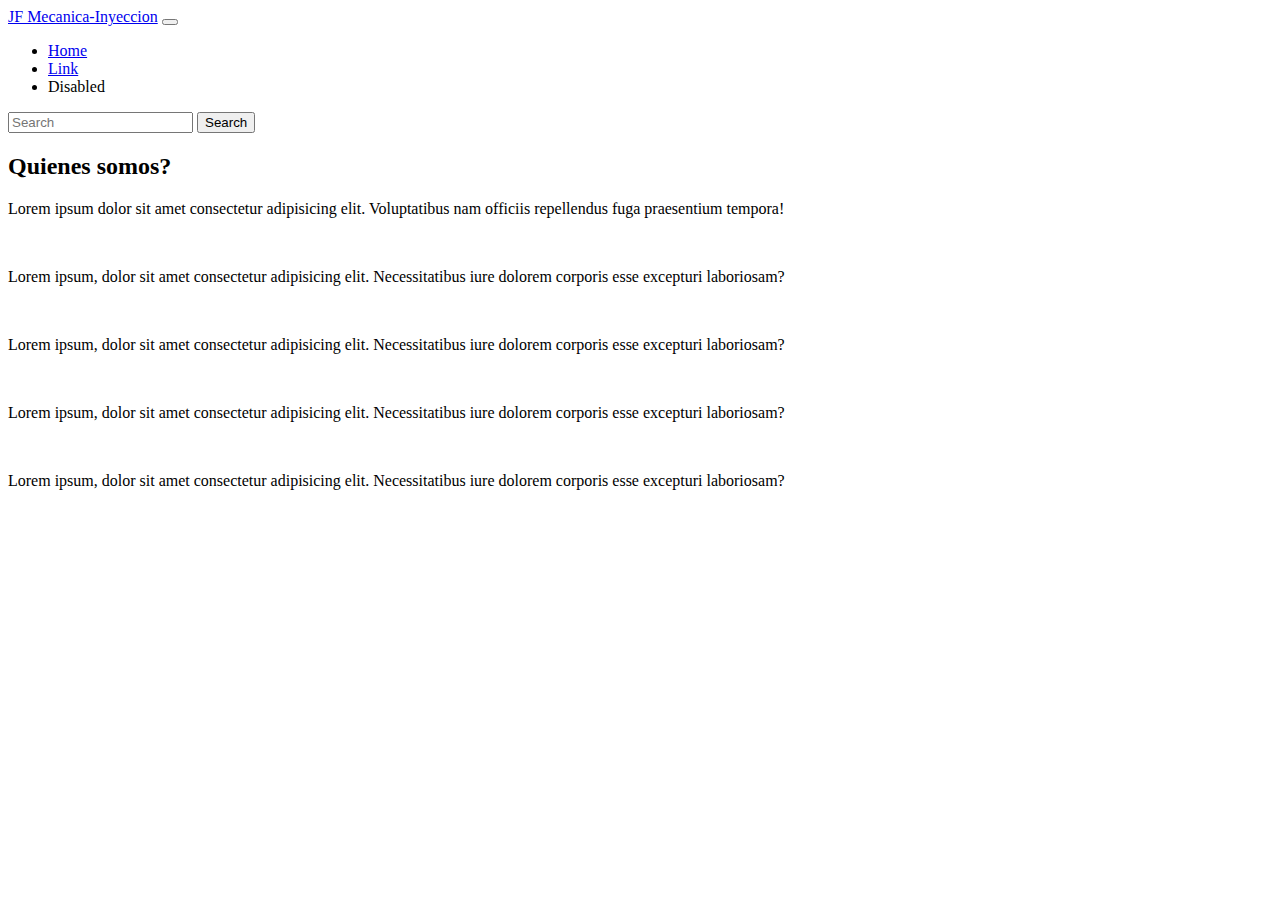
==== index.html @ 74193bb4 "Pagina de incio, comienzo" ====
<!DOCTYPE html>
<html lang="es">
<head>
    <meta charset="UTF-8">
    <meta http-equiv="X-UA-Compatible" content="IE=edge">
    <meta name="viewport" content="width=device-width, initial-scale=1.0">
    <link href="https://cdn.jsdelivr.net/npm/bootstrap@5.3.0-alpha1/dist/css/bootstrap.min.css" rel="stylesheet" integrity="sha384-GLhlTQ8iRABdZLl6O3oVMWSktQOp6b7In1Zl3/Jr59b6EGGoI1aFkw7cmDA6j6gD" crossorigin="anonymous">
    <title>JF Mecanica-Inyeccion</title>
</head>
<body>
    <nav class="navbar navbar-expand-lg bg-body-tertiary-py-3">
        <div class="container">
          <a class="navbar-brand" href="#">JF Mecanica-Inyeccion</a>
          <button class="navbar-toggler" type="button" data-bs-toggle="collapse" data-bs-target="#navbarSupportedContent" aria-controls="navbarSupportedContent" aria-expanded="false" aria-label="Toggle navigation">
            <span class="navbar-toggler-icon"></span>
          </button>
          <div class="collapse navbar-collapse" id="navbarSupportedContent">
            <ul class="navbar-nav me-auto mb-2 mb-lg-0">
              <li class="nav-item">
                <a class="nav-link active" aria-current="page" href="#">Home</a>
              </li>
              <li class="nav-item">
                <a class="nav-link" href="#">Link</a>
              </li>
              <li class="nav-item">
                <a class="nav-link disabled">Disabled</a>
              </li>
            </ul>
            <form class="d-flex" role="search">
              <input class="form-control me-2" type="search" placeholder="Search" aria-label="Search">
              <button class="btn btn-outline-success" type="submit">Search</button>
            </form>
          </div>
        </div>
    </nav>
    <div class="container-fluid">
        <h2>Quienes somos?</h2>
        <p>Lorem ipsum dolor sit amet consectetur adipisicing elit. Voluptatibus nam officiis repellendus fuga praesentium tempora!</p>  
    </div>
    <div class="container">
        <div class="row">
            <div class="col-md-6">
                <img src="" alt="">
                <p>Lorem ipsum, dolor sit amet consectetur adipisicing elit. Necessitatibus iure dolorem corporis esse excepturi laboriosam?</p>
            </div>
            <div class="col-md-6">
                <img src="" alt="">
                <p>Lorem ipsum, dolor sit amet consectetur adipisicing elit. Necessitatibus iure dolorem corporis esse excepturi laboriosam?</p>
            </div>
            <div class="col-md-6">
                <img src="" alt="">
                <p>Lorem ipsum, dolor sit amet consectetur adipisicing elit. Necessitatibus iure dolorem corporis esse excepturi laboriosam?</p>
            </div>
            <div class="col-md-6">
                <img src="" alt="">
                <p>Lorem ipsum, dolor sit amet consectetur adipisicing elit. Necessitatibus iure dolorem corporis esse excepturi laboriosam?</p>
            </div>
        </div>
    </div>
    
    
    
    
    
    <script src="https://cdn.jsdelivr.net/npm/bootstrap@5.3.0-alpha1/dist/js/bootstrap.bundle.min.js" integrity="sha384-w76AqPfDkMBDXo30jS1Sgez6pr3x5MlQ1ZAGC+nuZB+EYdgRZgiwxhTBTkF7CXvN" crossorigin="anonymous"></script>
</body>
</html>
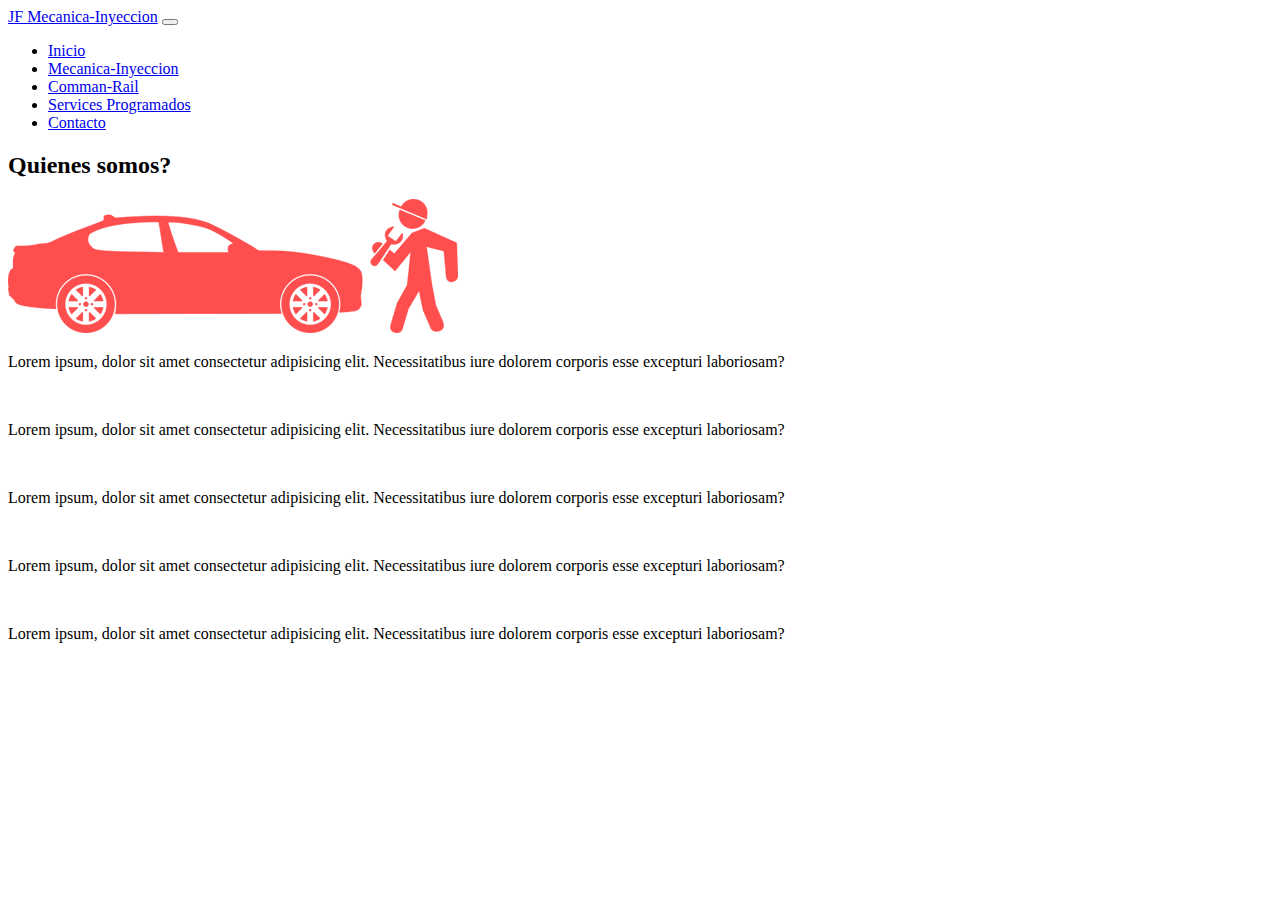
==== commit 5229a40a: "navbar y titulo" ====
--- a/index.html
+++ b/index.html
@@ -15,28 +15,39 @@
             <span class="navbar-toggler-icon"></span>
           </button>
           <div class="collapse navbar-collapse" id="navbarSupportedContent">
-            <ul class="navbar-nav me-auto mb-2 mb-lg-0">
+            <ul class="navbar-nav ms-auto mb-2 mb-lg-0">
               <li class="nav-item">
-                <a class="nav-link active" aria-current="page" href="#">Home</a>
+                <a class="nav-link active" aria-current="page" href="#">Inicio</a>
               </li>
               <li class="nav-item">
-                <a class="nav-link" href="#">Link</a>
+                <a class="nav-link" href="#">Mecanica-Inyeccion</a>
               </li>
               <li class="nav-item">
-                <a class="nav-link disabled">Disabled</a>
+                <a class="nav-link" href="#">Comman-Rail</a>
+              </li>
+              <li class="nav-item">
+                <a class="nav-link" href="#">Services Programados</a>
+              </li>
+              <li class="nav-item">
+                <a class="nav-link" href="#">Contacto</a>
               </li>
             </ul>
-            <form class="d-flex" role="search">
-              <input class="form-control me-2" type="search" placeholder="Search" aria-label="Search">
-              <button class="btn btn-outline-success" type="submit">Search</button>
-            </form>
           </div>
         </div>
     </nav>
-    <div class="container-fluid">
-        <h2>Quienes somos?</h2>
-        <p>Lorem ipsum dolor sit amet consectetur adipisicing elit. Voluptatibus nam officiis repellendus fuga praesentium tempora!</p>  
-    </div>
+    <section class="bg-danger p-5 text-center text-sm-star">
+        <div class="container-fluid">
+          <div class="d-flex aling-items-center justify-content-between">
+            <h2>Quienes somos?</h2>
+            <div class="col-md-6">
+              <img src="img/icon-auto-mediano.png" alt="">
+            </div>
+            <div class="col-md-6">
+              <p>Lorem ipsum, dolor sit amet consectetur adipisicing elit. Necessitatibus iure dolorem corporis esse excepturi laboriosam?</p>
+            </div>
+          </div>
+        </div>
+    </section>
     <div class="container">
         <div class="row">
             <div class="col-md-6">
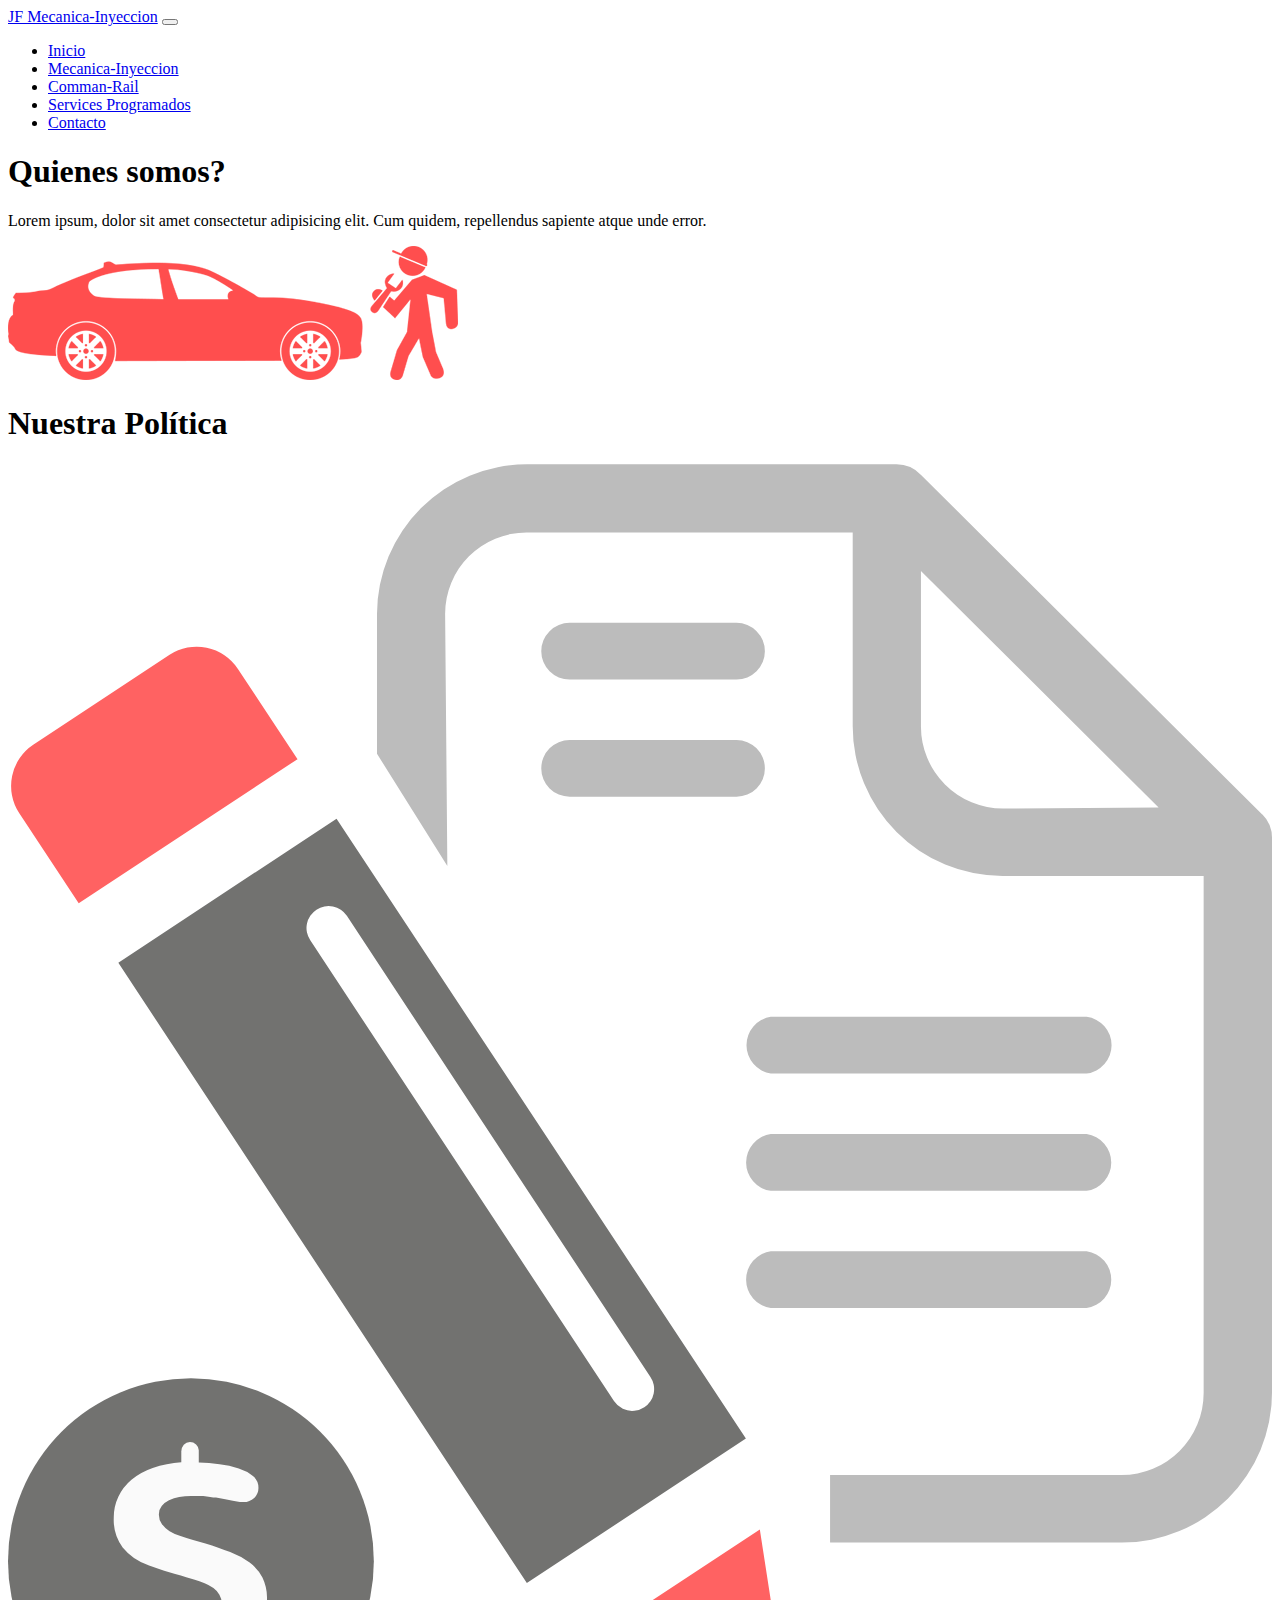
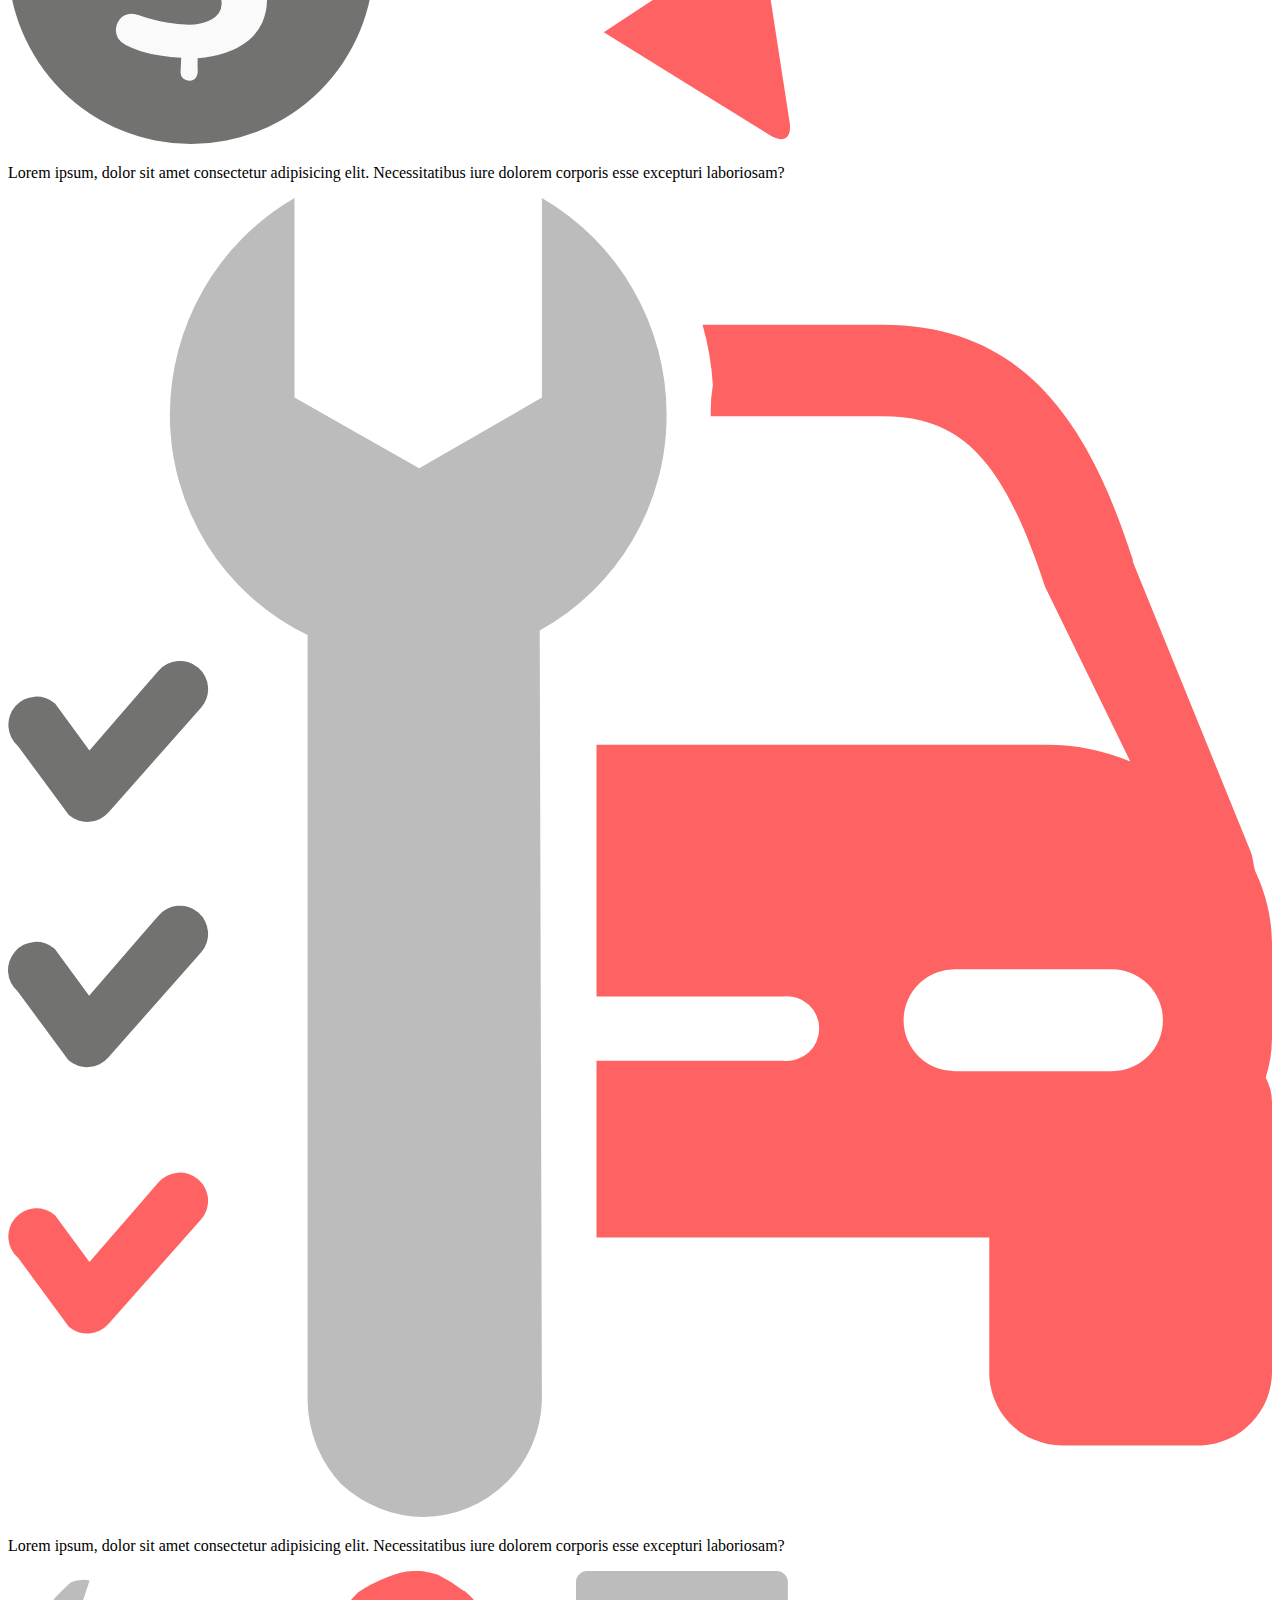
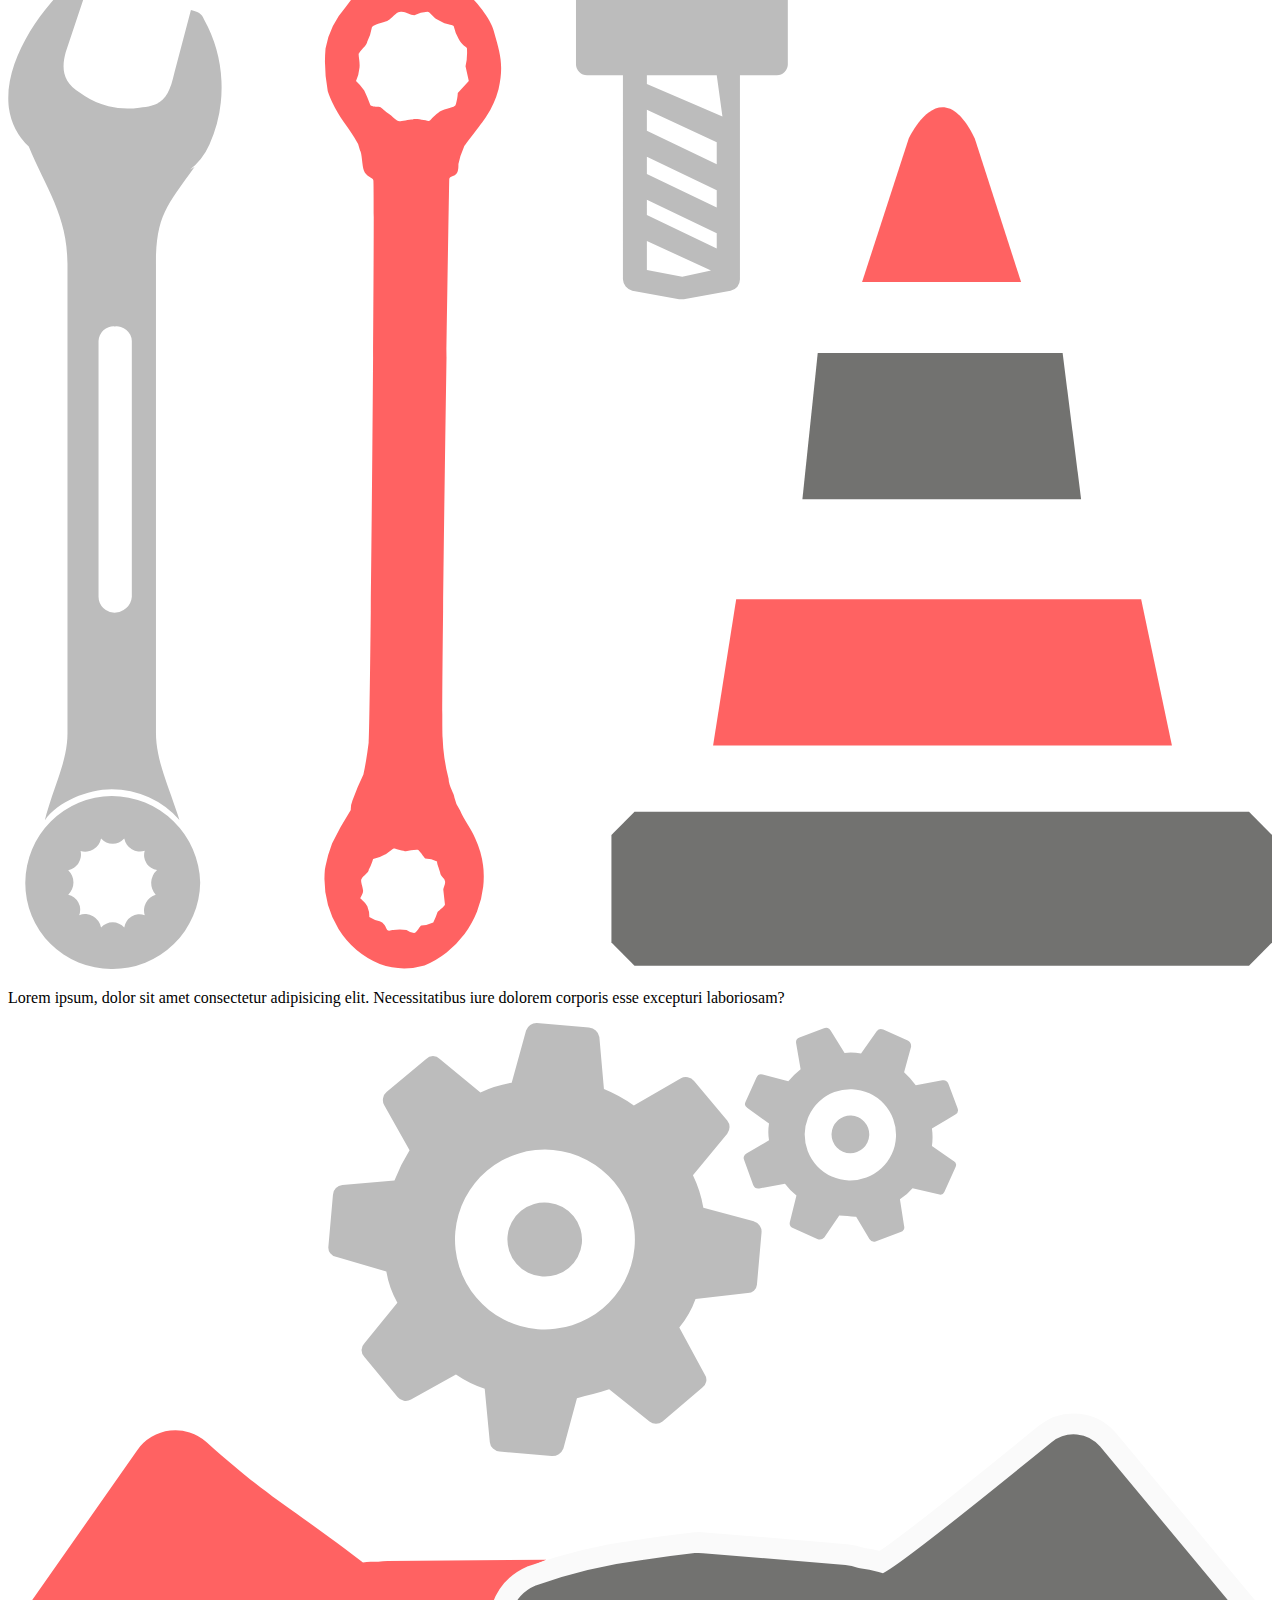
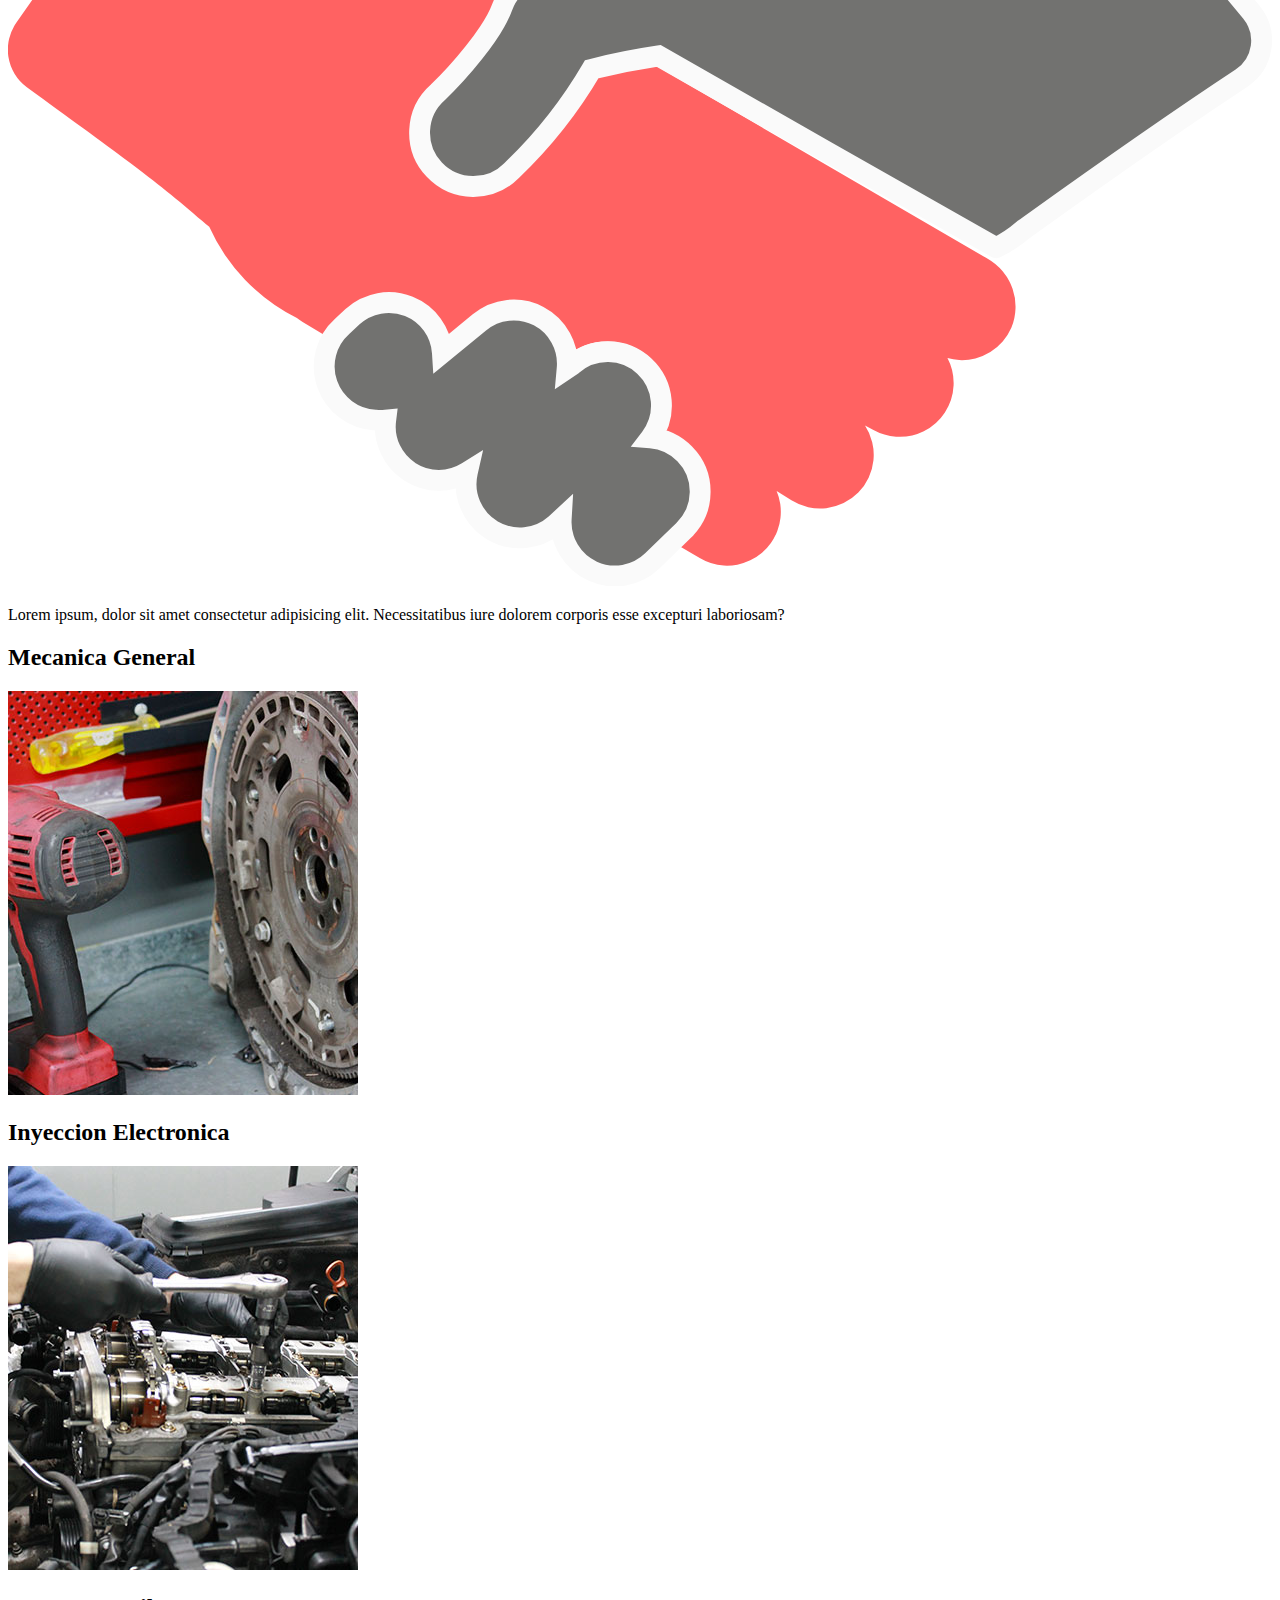
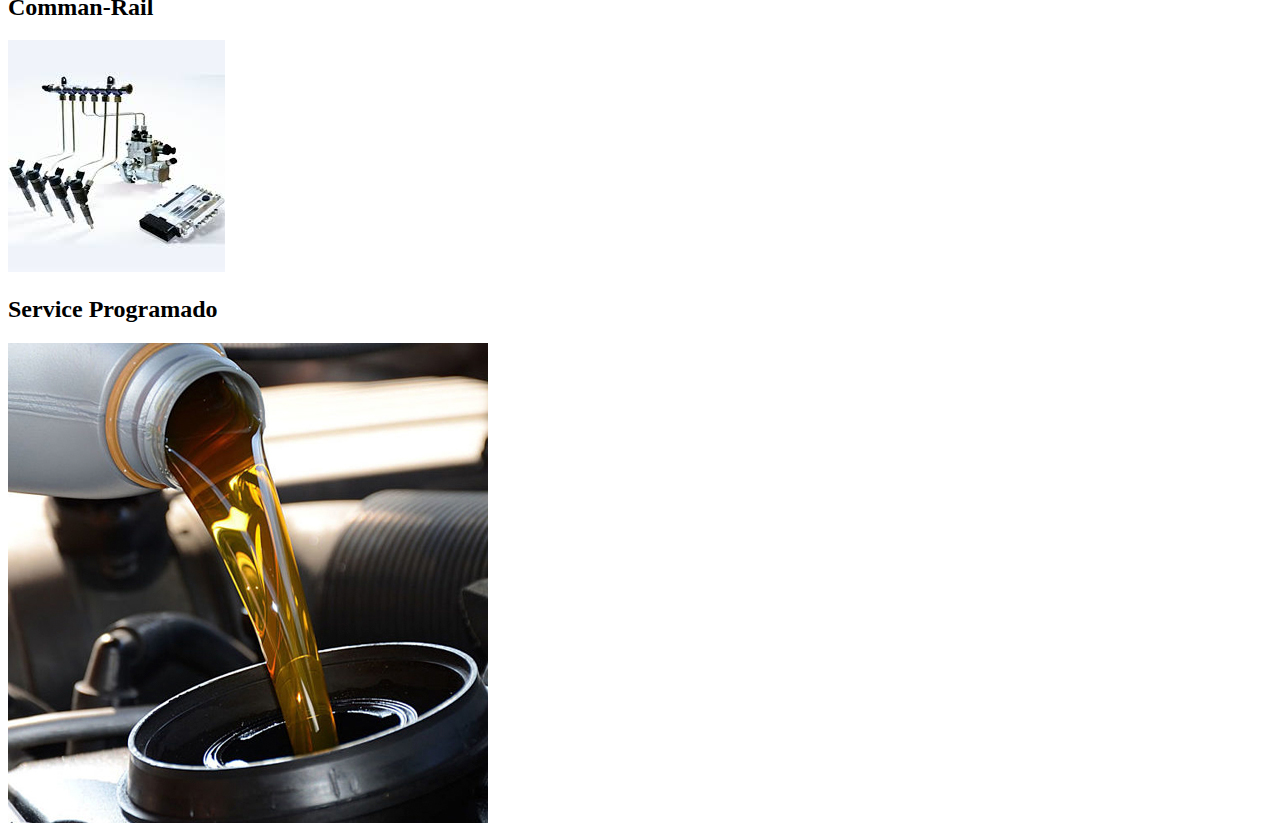
==== commit 7539904c: "seccion de politica y servicios" ====
--- a/index.html
+++ b/index.html
@@ -8,7 +8,7 @@
     <title>JF Mecanica-Inyeccion</title>
 </head>
 <body>
-    <nav class="navbar navbar-expand-lg bg-body-tertiary-py-3">
+    <nav class="navbar navbar-expand-lg bg-body-danger-py-3">
         <div class="container">
           <a class="navbar-brand" href="#">JF Mecanica-Inyeccion</a>
           <button class="navbar-toggler" type="button" data-bs-toggle="collapse" data-bs-target="#navbarSupportedContent" aria-controls="navbarSupportedContent" aria-expanded="false" aria-label="Toggle navigation">
@@ -35,44 +35,61 @@
           </div>
         </div>
     </nav>
-    <section class="bg-danger p-5 text-center text-sm-star">
-        <div class="container-fluid">
-          <div class="d-flex aling-items-center justify-content-between">
-            <h2>Quienes somos?</h2>
+    <section class="bg-black p-5 text-center text-sm-star">
+        <div class="container">
+          <div class="text-center">
+            <h1 class="text-white">Quienes somos?</h1>
+            <p class="lead text-white">Lorem ipsum, dolor sit amet consectetur adipisicing elit. Cum quidem, repellendus sapiente atque unde error.
+            </p>
+          </div>
+          <img src="img/icon-auto-mediano.png" alt="" class="d-none d-sm-block">
+        </div>
+    </section>
+    <section>
+        <div class="container">
+          <div class="row">
+            <h1 class="text-center text.black p-2">Nuestra Política</h1>
             <div class="col-md-6">
-              <img src="img/icon-auto-mediano.png" alt="">
+                <img src="img/entrega-escrito.svg" alt="" class="w-50 p-3">
+                <p>Lorem ipsum, dolor sit amet consectetur adipisicing elit. Necessitatibus iure dolorem corporis esse excepturi laboriosam?</p>
             </div>
             <div class="col-md-6">
-              <p>Lorem ipsum, dolor sit amet consectetur adipisicing elit. Necessitatibus iure dolorem corporis esse excepturi laboriosam?</p>
+                <img src="img/historial.svg" alt="" class="w-50 p-3">
+                <p>Lorem ipsum, dolor sit amet consectetur adipisicing elit. Necessitatibus iure dolorem corporis esse excepturi laboriosam?</p>
+            </div>
+            <div class="col-md-6">
+                <img src="img/limpio-ordenado.svg" alt="" class="w-50 p-3">
+                <p>Lorem ipsum, dolor sit amet consectetur adipisicing elit. Necessitatibus iure dolorem corporis esse excepturi laboriosam?</p>
+            </div>
+            <div class="col-md-6">
+                <img src="img/transparencia.svg" alt="" class="w-50 p-3">
+                <p>Lorem ipsum, dolor sit amet consectetur adipisicing elit. Necessitatibus iure dolorem corporis esse excepturi laboriosam?</p>
             </div>
           </div>
         </div>
     </section>
-    <div class="container">
-        <div class="row">
-            <div class="col-md-6">
-                <img src="" alt="">
-                <p>Lorem ipsum, dolor sit amet consectetur adipisicing elit. Necessitatibus iure dolorem corporis esse excepturi laboriosam?</p>
+    <section>
+        <div class="container">
+          <div class="row">
+            <div class="col-md-3">
+              <h2>Mecanica General</h2>
+              <img src="img/servicio-mecanica-integral-1.jpg" alt="" class="w-50 p-3">
             </div>
-            <div class="col-md-6">
-                <img src="" alt="">
-                <p>Lorem ipsum, dolor sit amet consectetur adipisicing elit. Necessitatibus iure dolorem corporis esse excepturi laboriosam?</p>
+            <div class="col-md-3">
+              <h2>Inyeccion Electronica</h2>
+              <img src="img/servicio-inyeccion-electronica-2.jpg" alt="" class="w-50 p-3">
             </div>
-            <div class="col-md-6">
-                <img src="" alt="">
-                <p>Lorem ipsum, dolor sit amet consectetur adipisicing elit. Necessitatibus iure dolorem corporis esse excepturi laboriosam?</p>
+            <div class="col-md-3">
+              <h2>Comman-Rail</h2>
+              <img src="img/commonrail.jpg" alt="" class="w-50 p-3">
             </div>
-            <div class="col-md-6">
-                <img src="" alt="">
-                <p>Lorem ipsum, dolor sit amet consectetur adipisicing elit. Necessitatibus iure dolorem corporis esse excepturi laboriosam?</p>
+            <div class="col-md-3">
+              <h2>Service Programado</h2>
+              <img src="img/cambio-aceite.jpg" alt="" class="w-50 p-3">
             </div>
+          </div>
         </div>
-    </div>
-    
-    
-    
-    
-    
+      </section>  
     <script src="https://cdn.jsdelivr.net/npm/bootstrap@5.3.0-alpha1/dist/js/bootstrap.bundle.min.js" integrity="sha384-w76AqPfDkMBDXo30jS1Sgez6pr3x5MlQ1ZAGC+nuZB+EYdgRZgiwxhTBTkF7CXvN" crossorigin="anonymous"></script>
 </body>
 </html>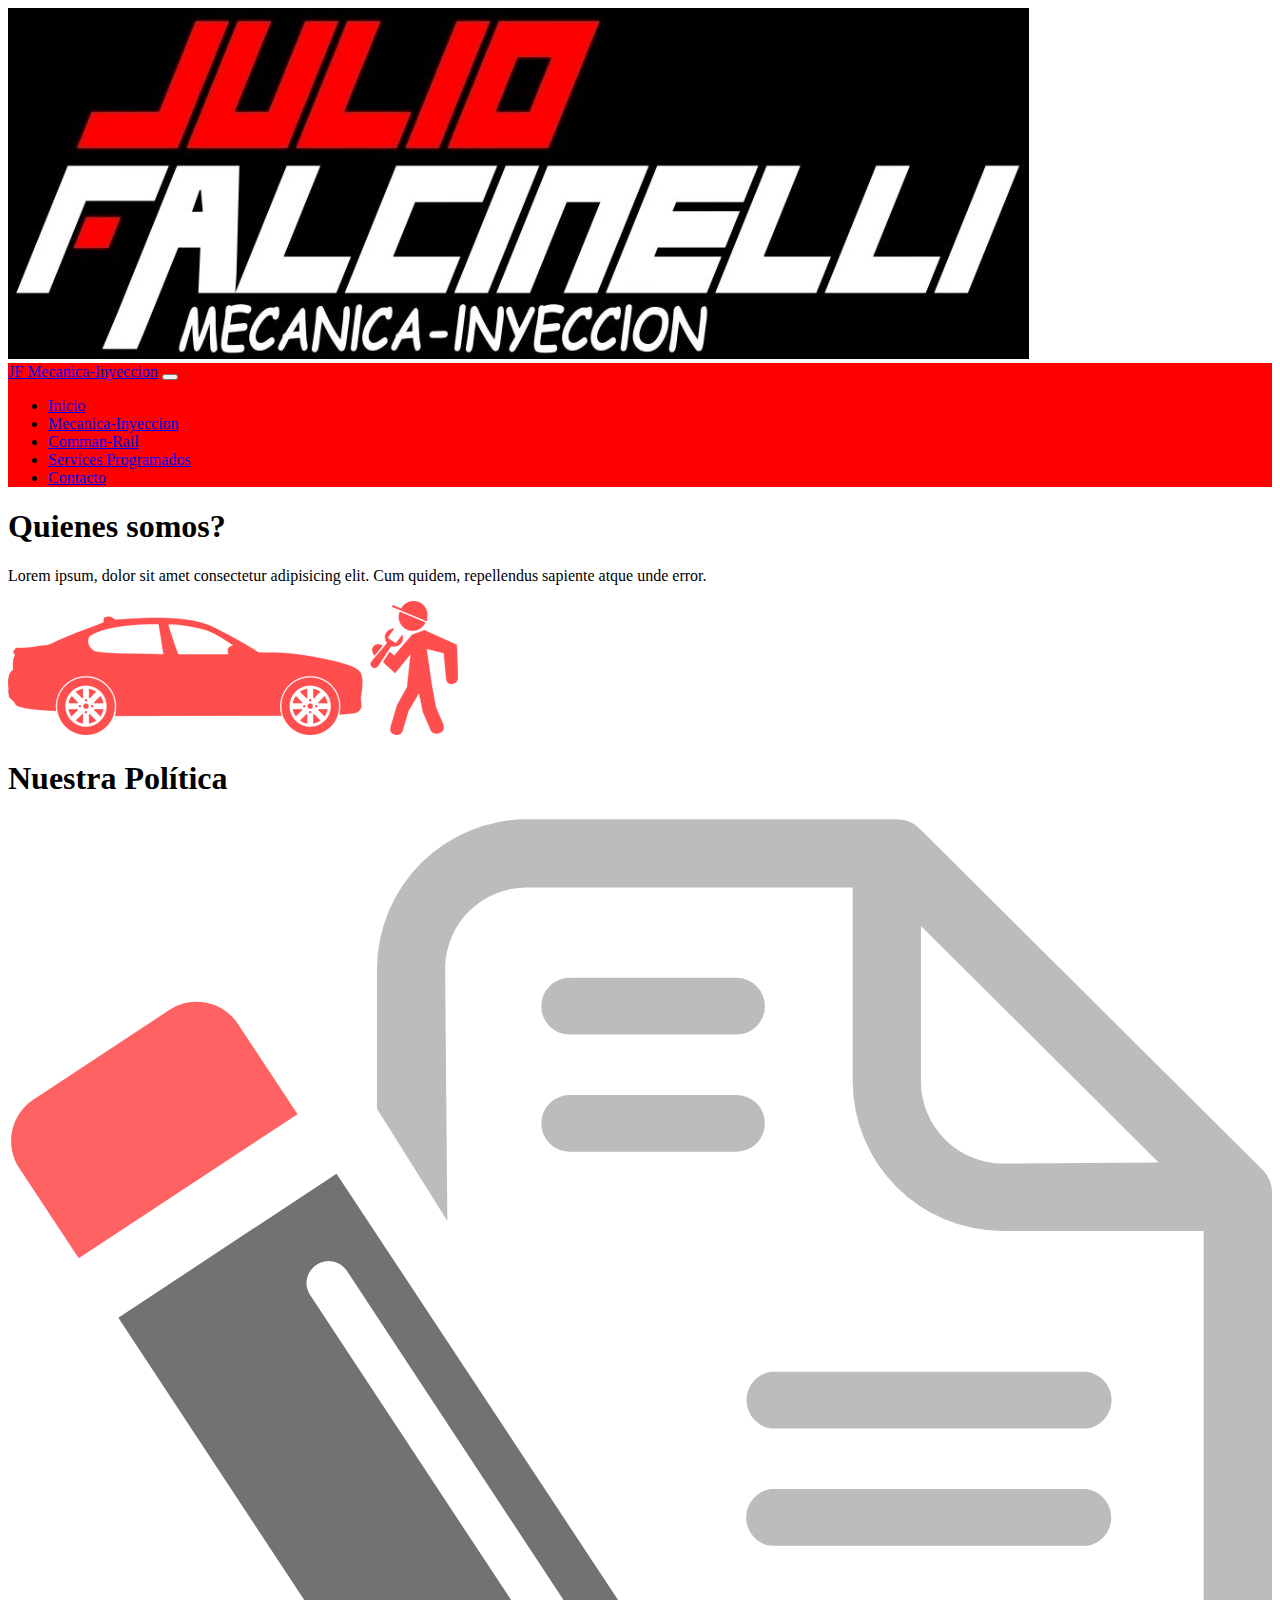
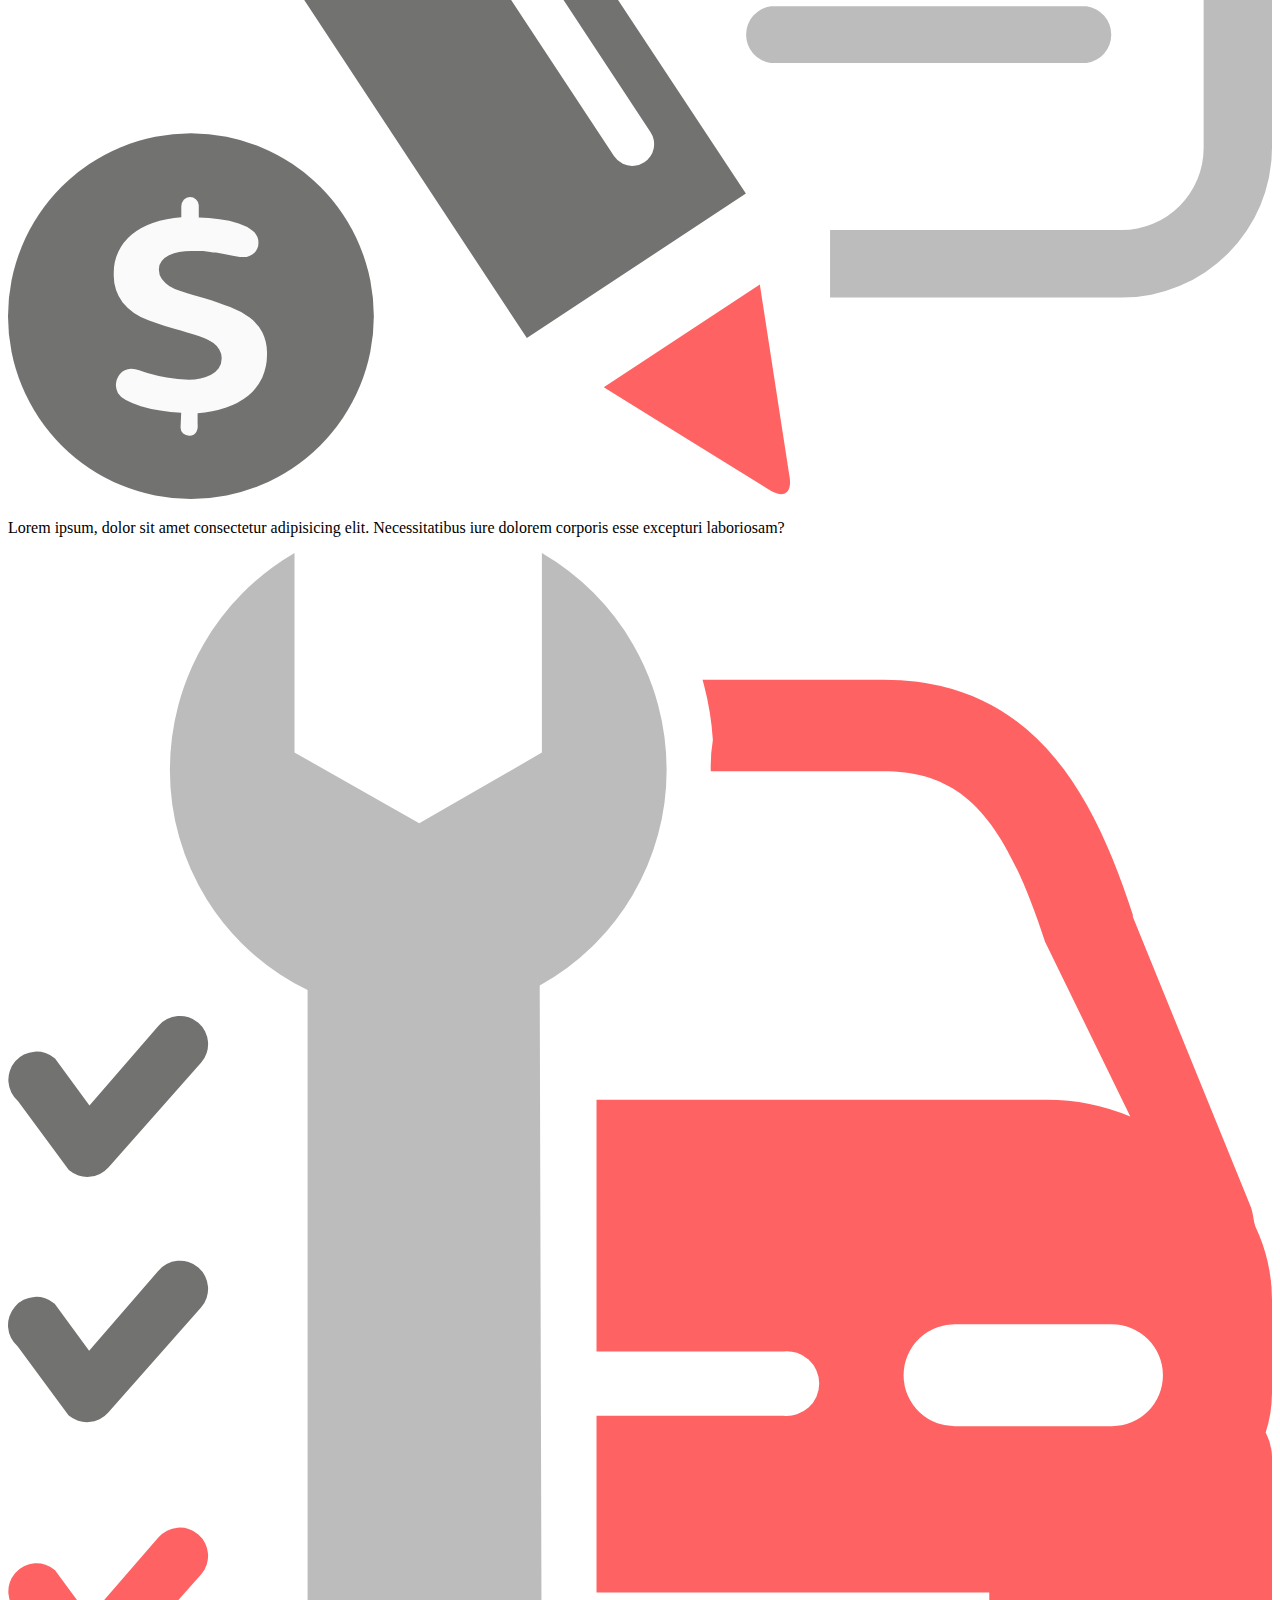
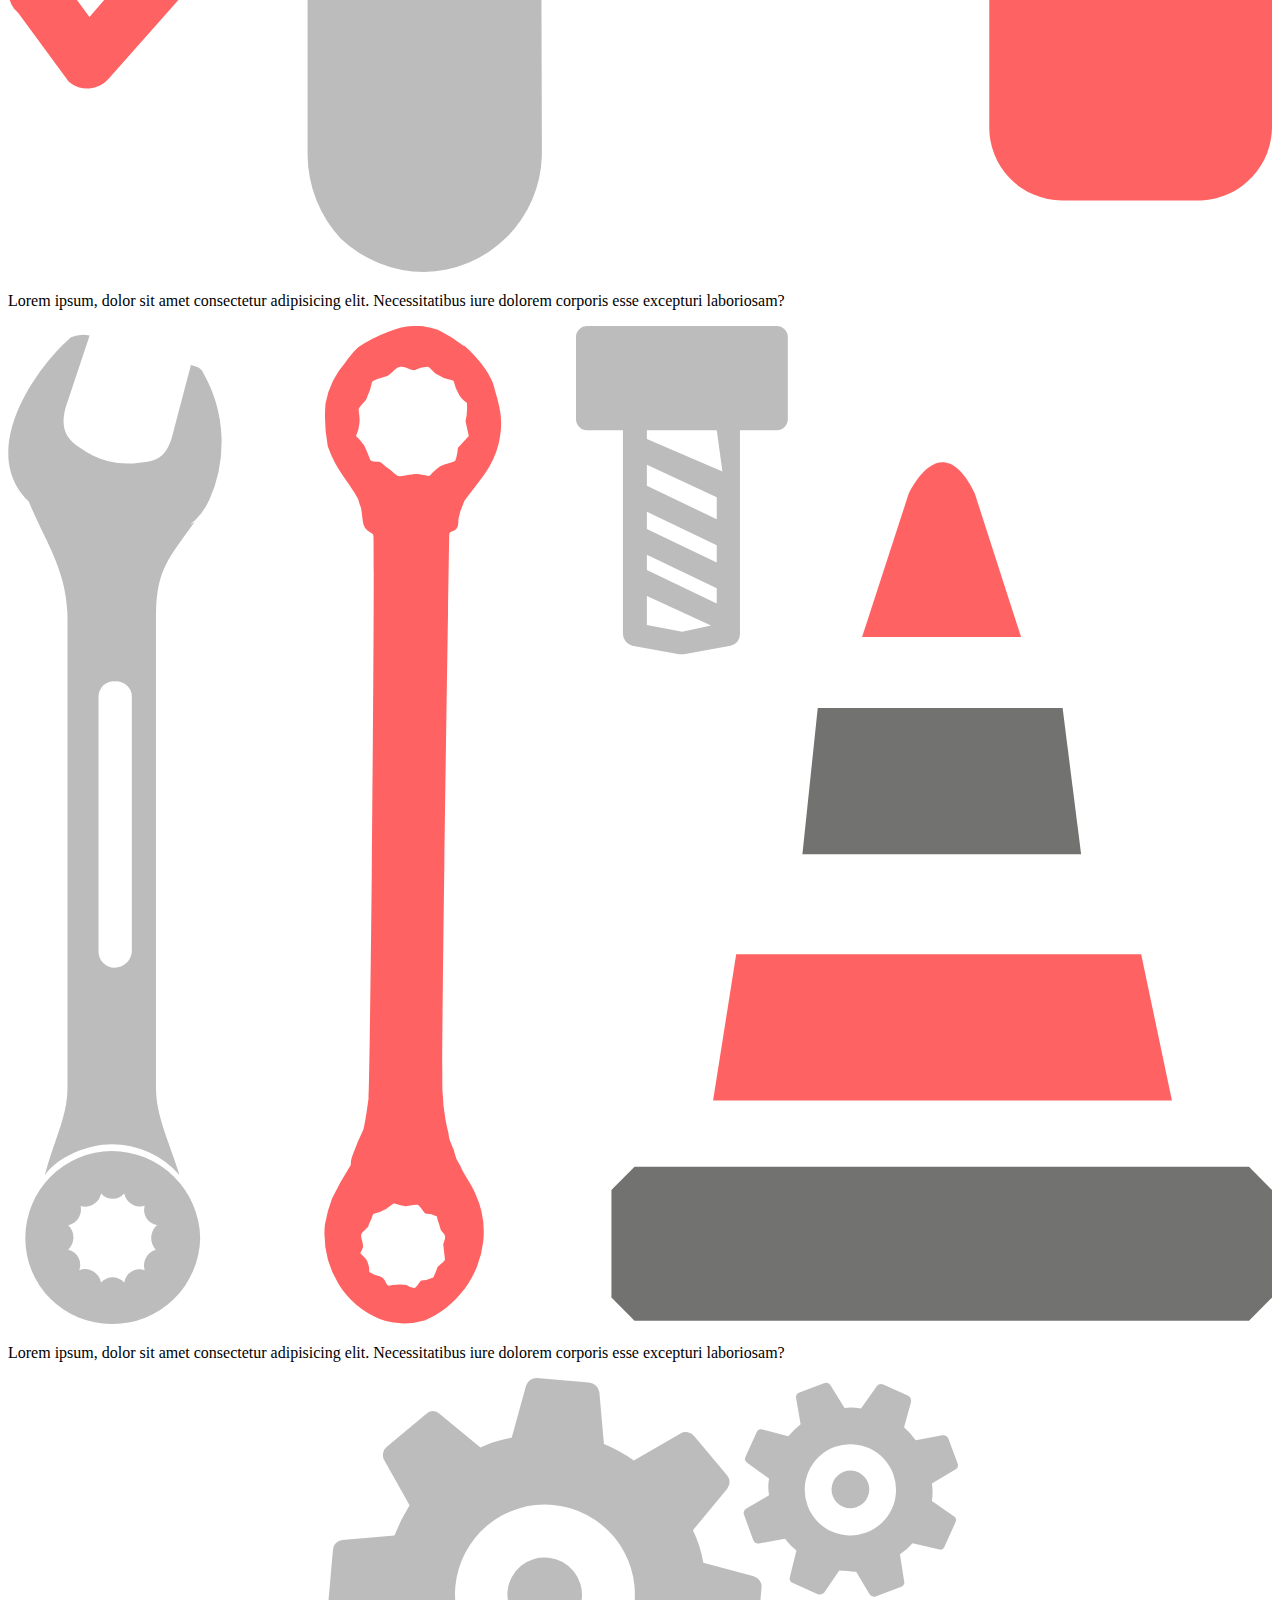
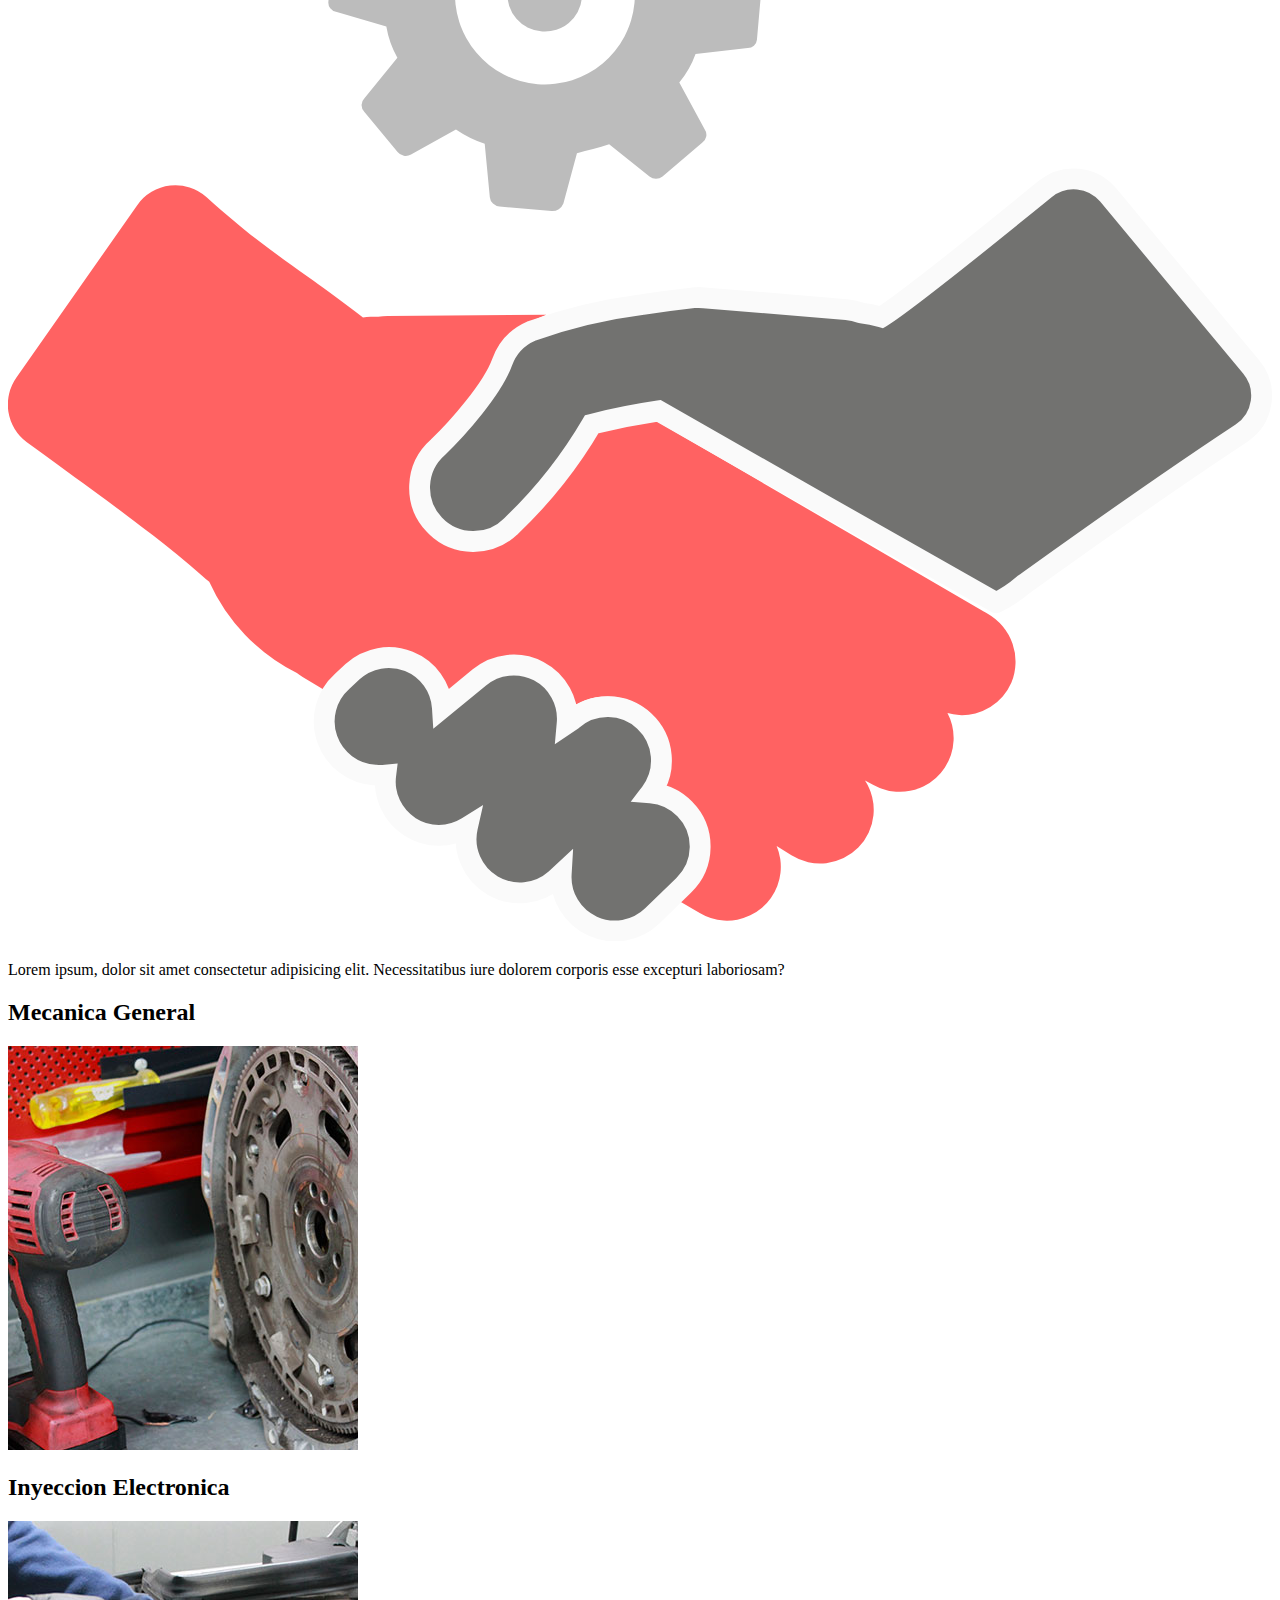
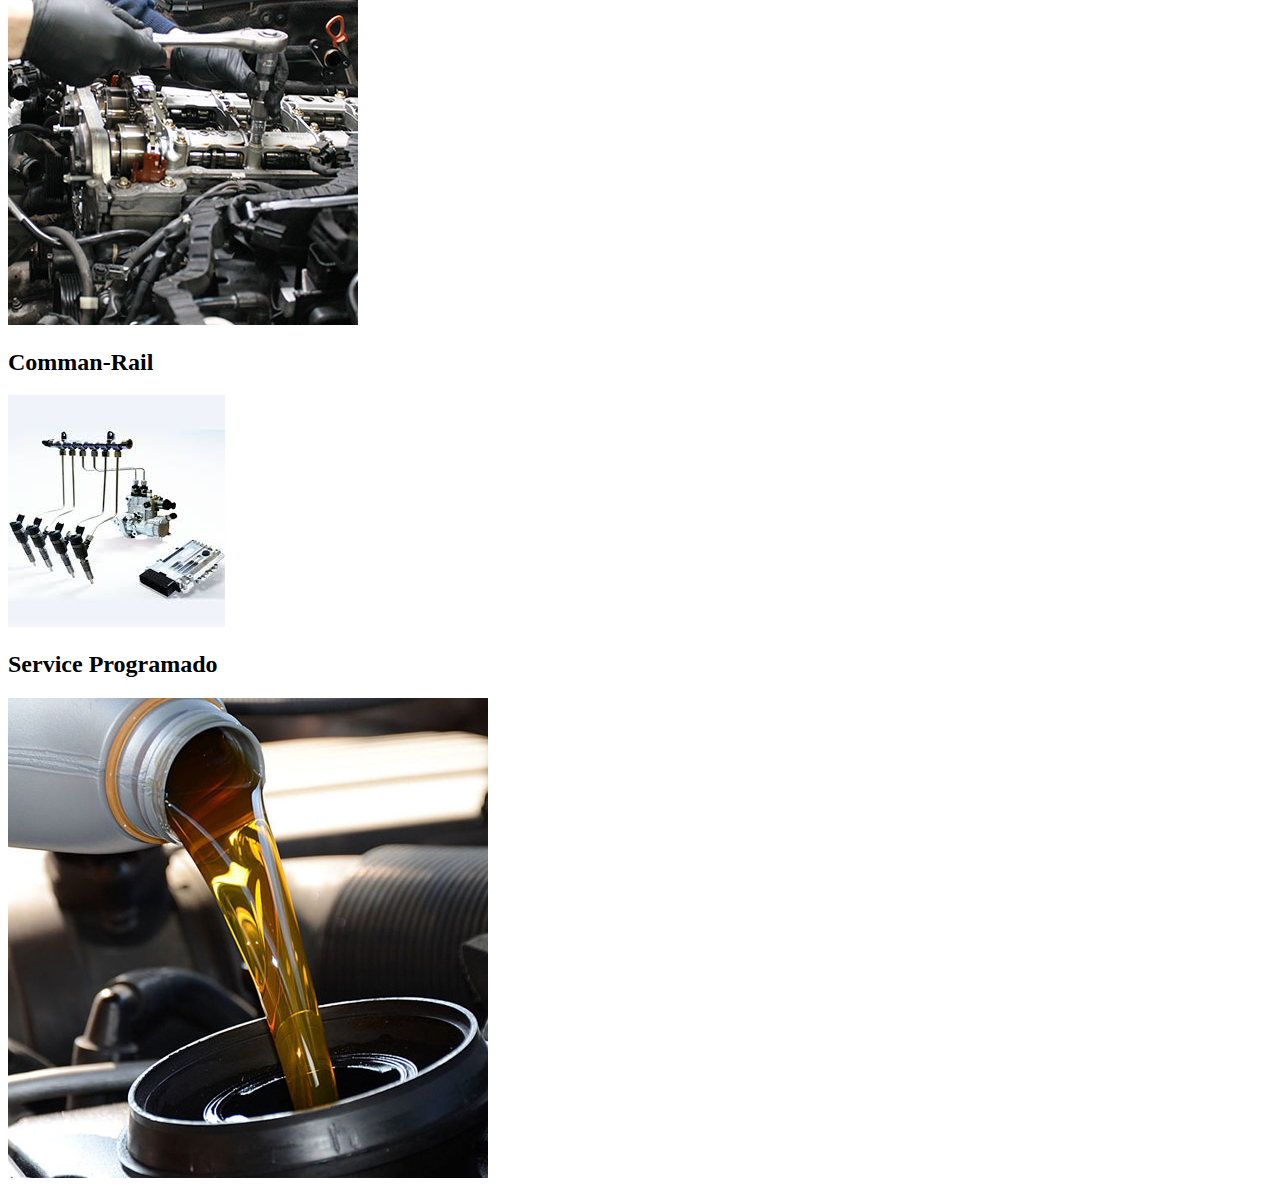
==== commit eac67df4: "cambio de colores en nav" ====
--- a/index.html
+++ b/index.html
@@ -5,31 +5,35 @@
     <meta http-equiv="X-UA-Compatible" content="IE=edge">
     <meta name="viewport" content="width=device-width, initial-scale=1.0">
     <link href="https://cdn.jsdelivr.net/npm/bootstrap@5.3.0-alpha1/dist/css/bootstrap.min.css" rel="stylesheet" integrity="sha384-GLhlTQ8iRABdZLl6O3oVMWSktQOp6b7In1Zl3/Jr59b6EGGoI1aFkw7cmDA6j6gD" crossorigin="anonymous">
+    <link rel="stylesheet" href="css/style.css">
     <title>JF Mecanica-Inyeccion</title>
 </head>
 <body>
-    <nav class="navbar navbar-expand-lg bg-body-danger-py-3">
+  <header class="text-center">
+    <img src="img/logo-nombre.jpeg" alt="" class="img-fluid">
+  </header>
+    <nav class="navbar navbar-expand-lg menu py-3">
         <div class="container">
-          <a class="navbar-brand" href="#">JF Mecanica-Inyeccion</a>
+          <a class="navbar-brand text-white" href="#">JF Mecanica-Inyeccion</a>
           <button class="navbar-toggler" type="button" data-bs-toggle="collapse" data-bs-target="#navbarSupportedContent" aria-controls="navbarSupportedContent" aria-expanded="false" aria-label="Toggle navigation">
             <span class="navbar-toggler-icon"></span>
           </button>
           <div class="collapse navbar-collapse" id="navbarSupportedContent">
             <ul class="navbar-nav ms-auto mb-2 mb-lg-0">
               <li class="nav-item">
-                <a class="nav-link active" aria-current="page" href="#">Inicio</a>
+                <a class="nav-link active text-white" aria-current="page" href="#">Inicio</a>
               </li>
               <li class="nav-item">
-                <a class="nav-link" href="#">Mecanica-Inyeccion</a>
+                <a class="nav-link text-white" href="#">Mecanica-Inyeccion</a>
               </li>
               <li class="nav-item">
-                <a class="nav-link" href="#">Comman-Rail</a>
+                <a class="nav-link text-white" href="#">Comman-Rail</a>
               </li>
               <li class="nav-item">
-                <a class="nav-link" href="#">Services Programados</a>
+                <a class="nav-link text-white" href="#">Services Programados</a>
               </li>
               <li class="nav-item">
-                <a class="nav-link" href="#">Contacto</a>
+                <a class="nav-link text-white" href="#">Contacto</a>
               </li>
             </ul>
           </div>
--- a/css/style.css
+++ b/css/style.css
@@ -0,0 +1,3 @@
+.menu {
+    background-color: red;
+}
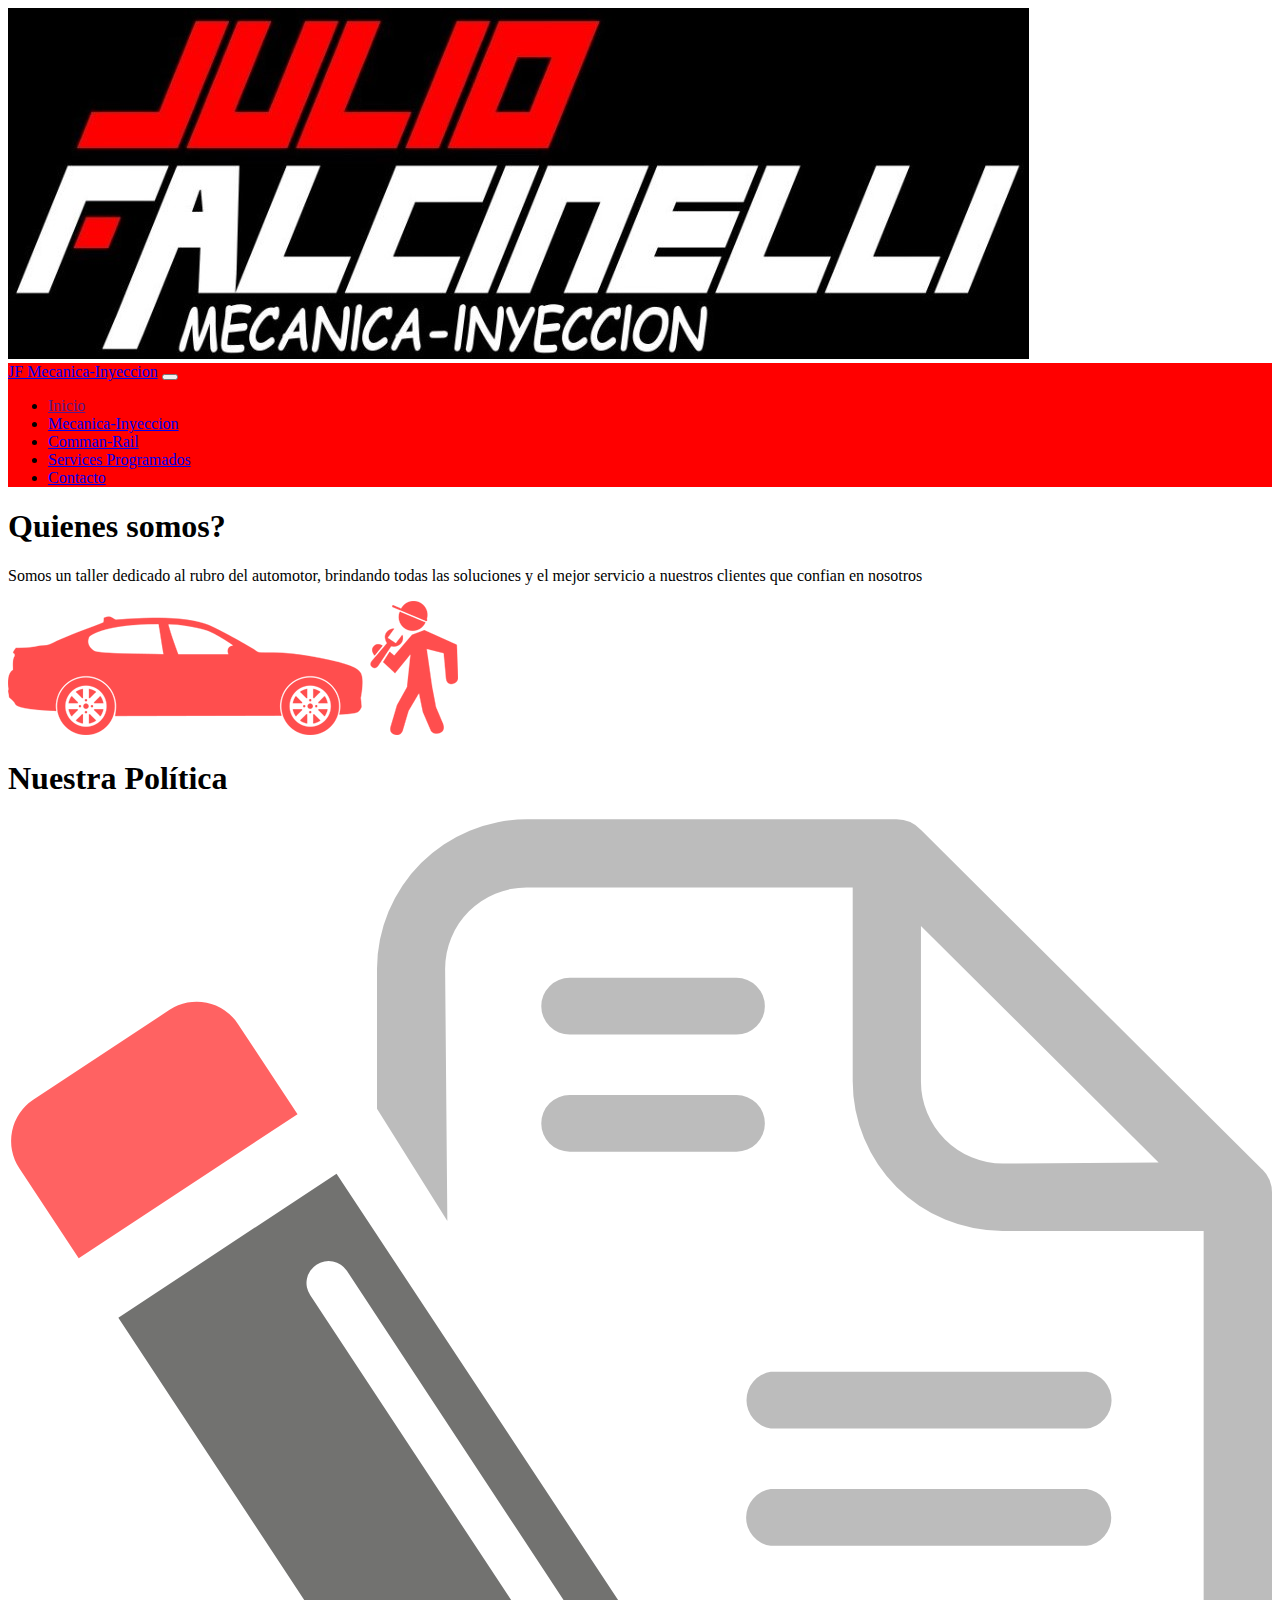
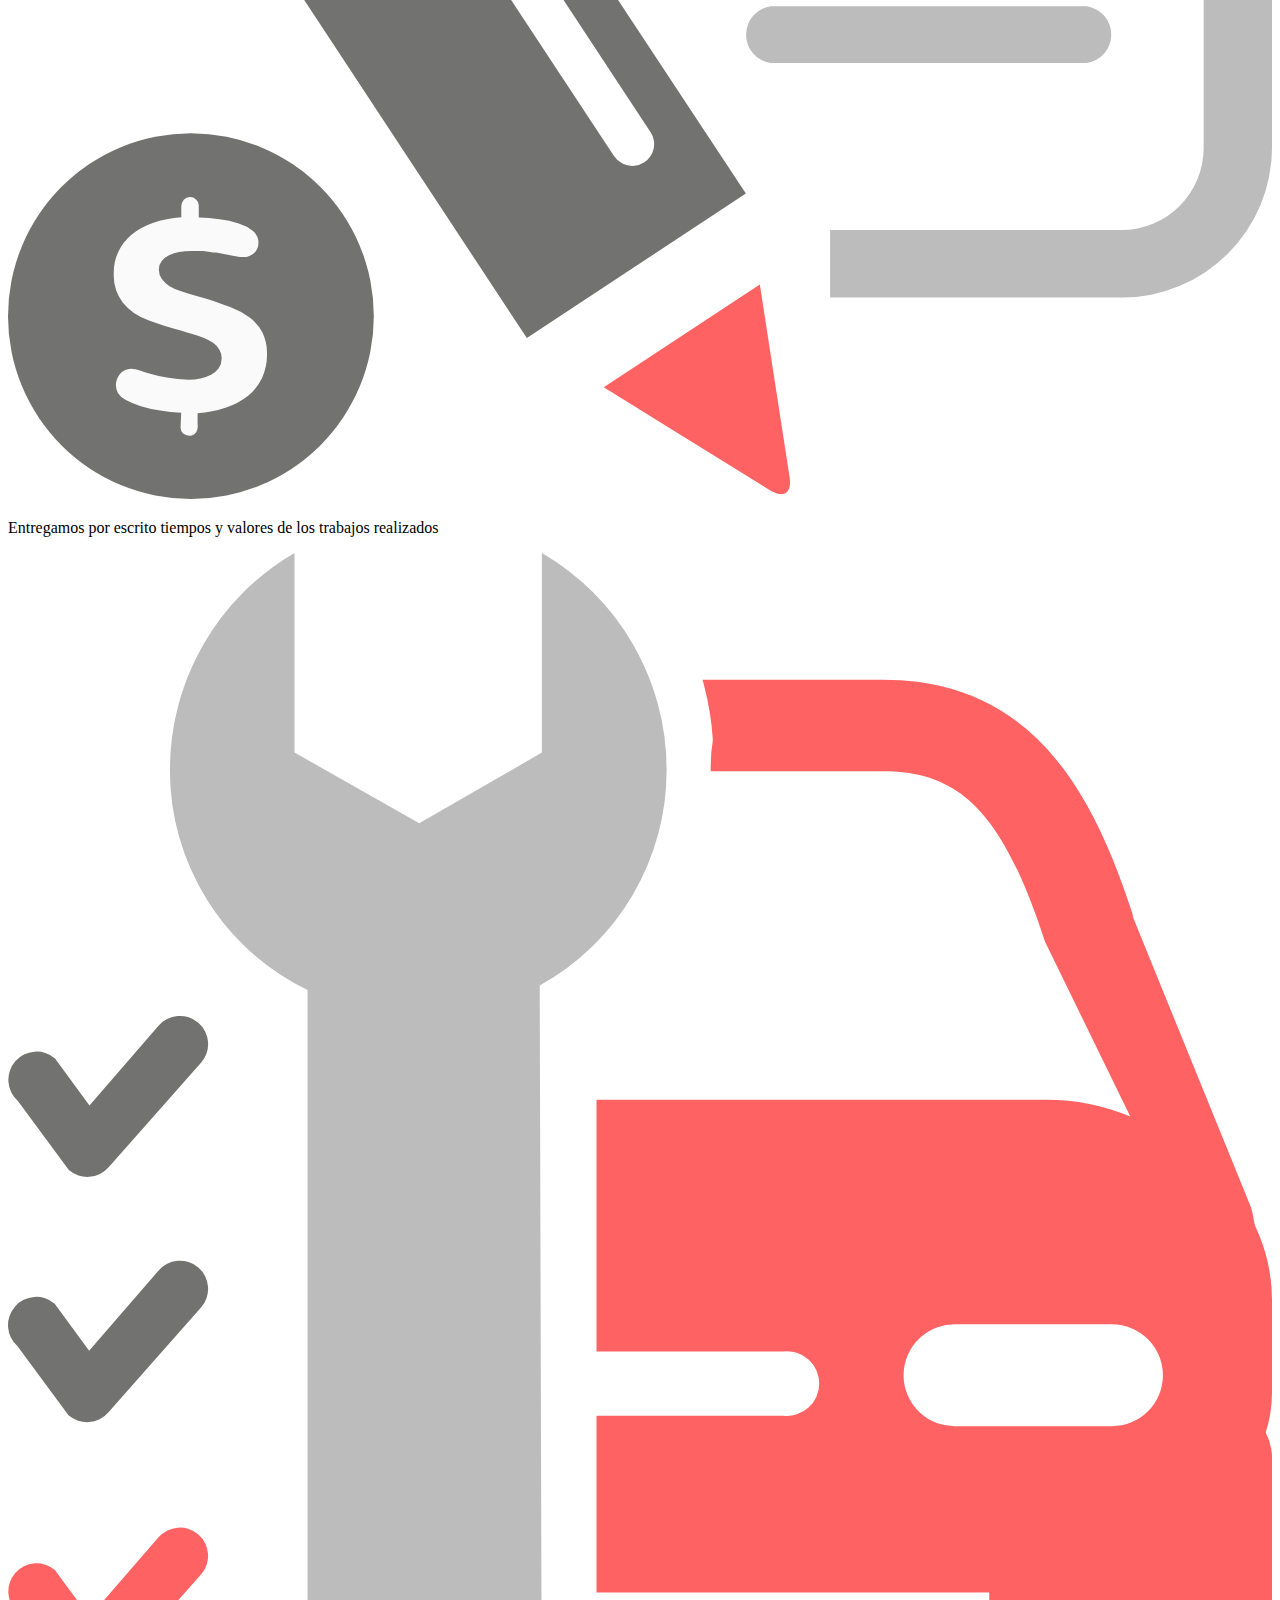
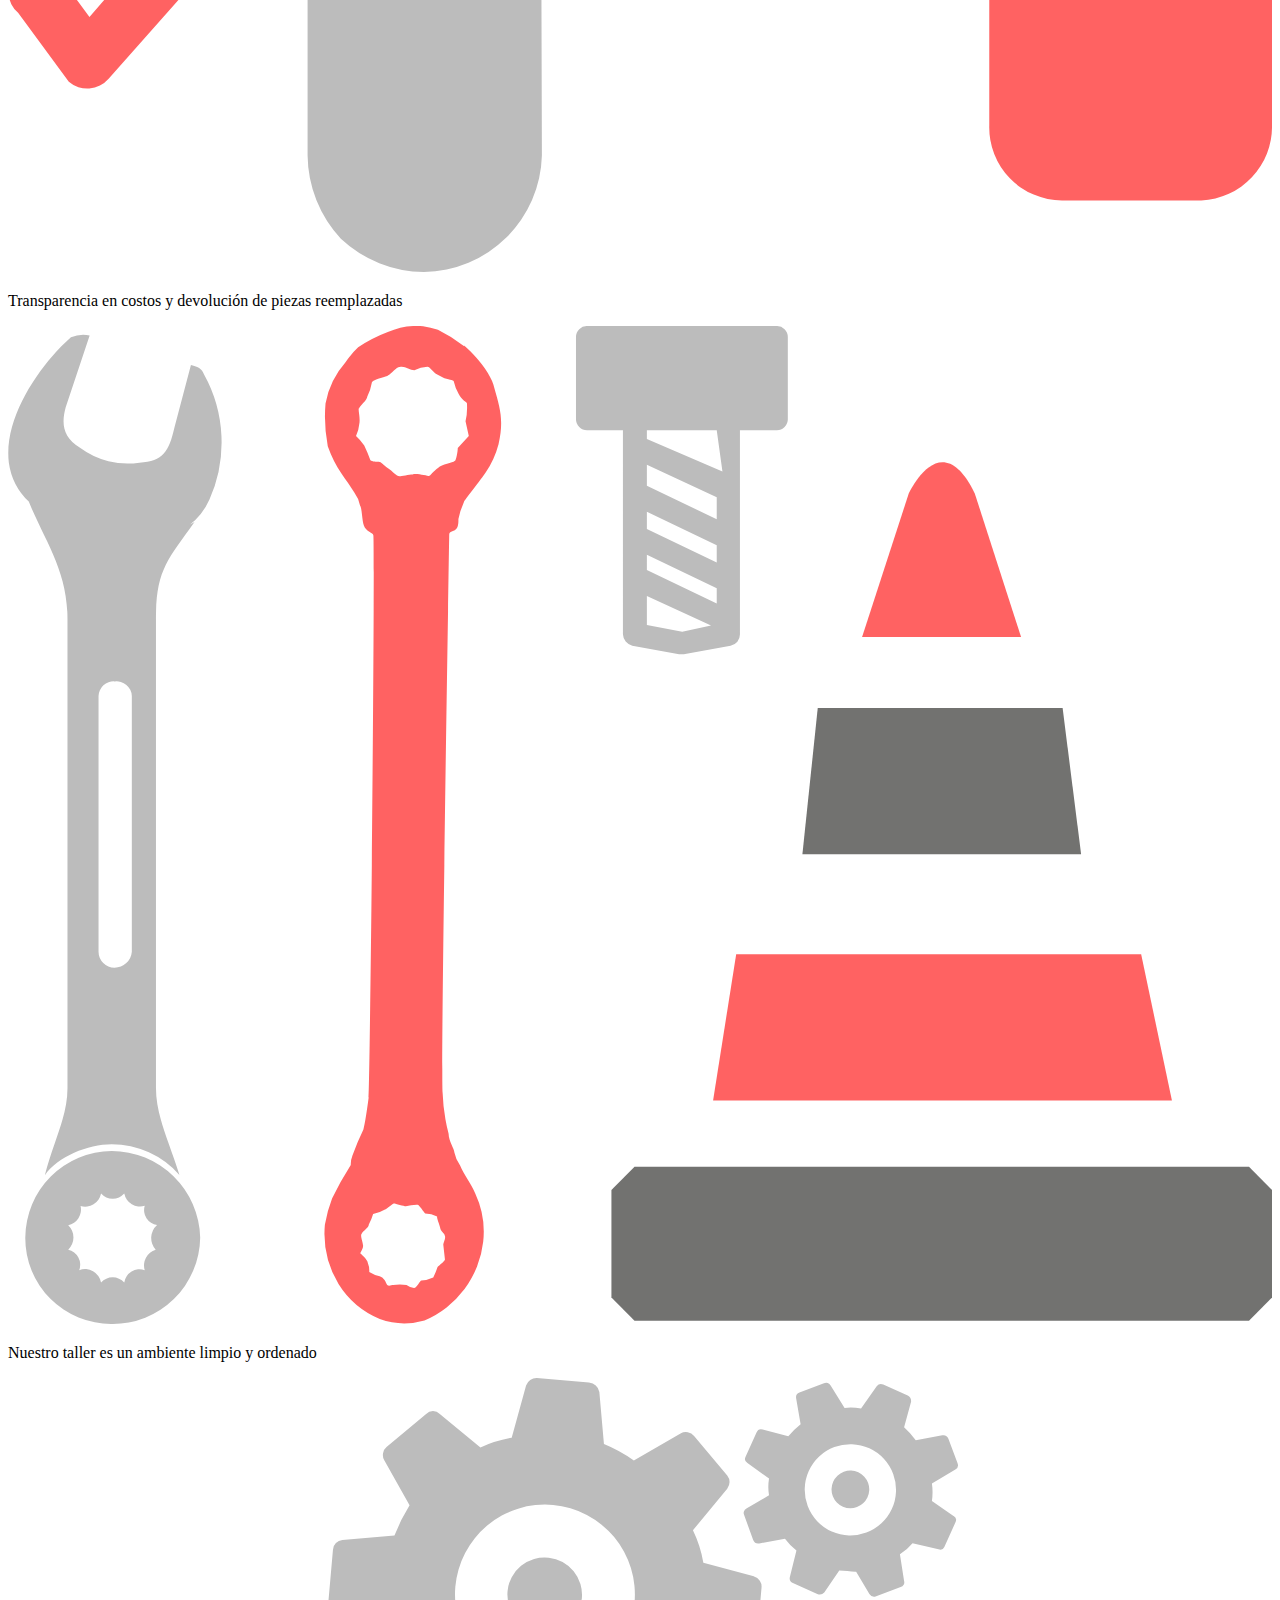
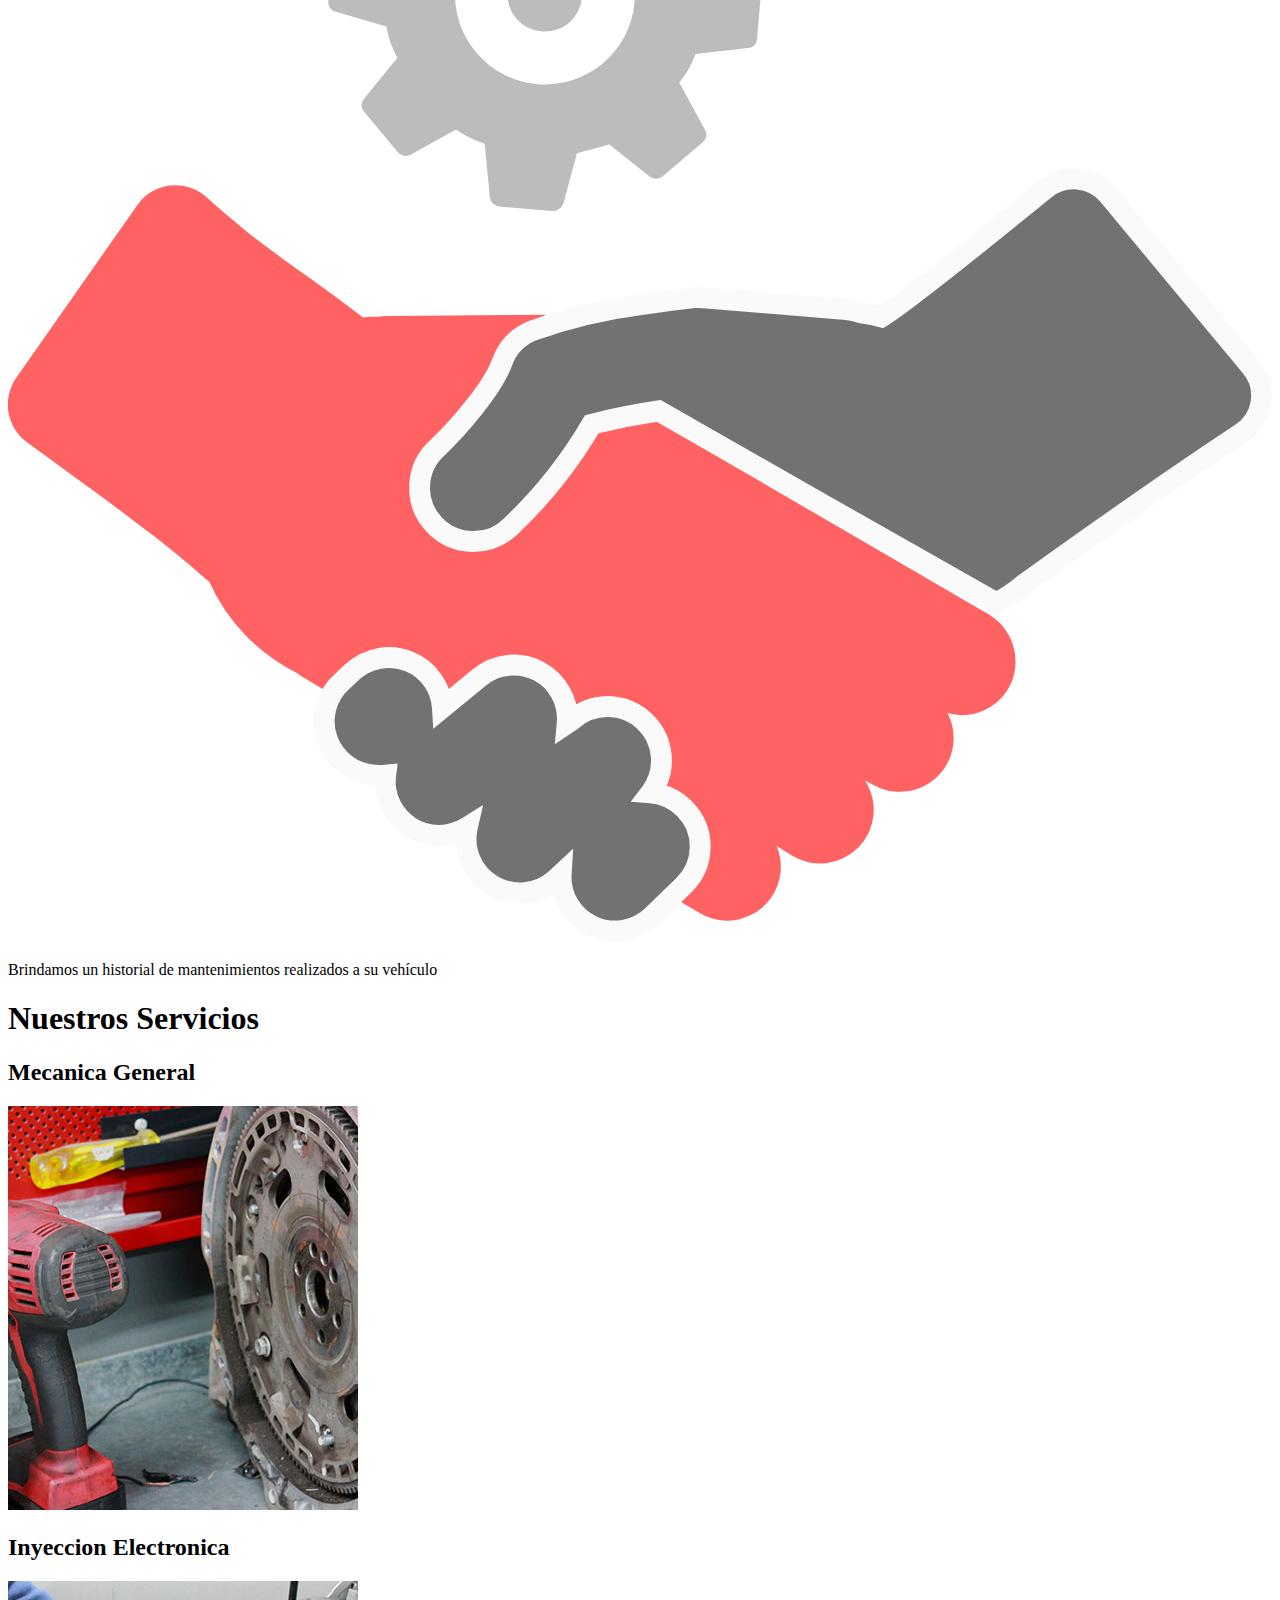
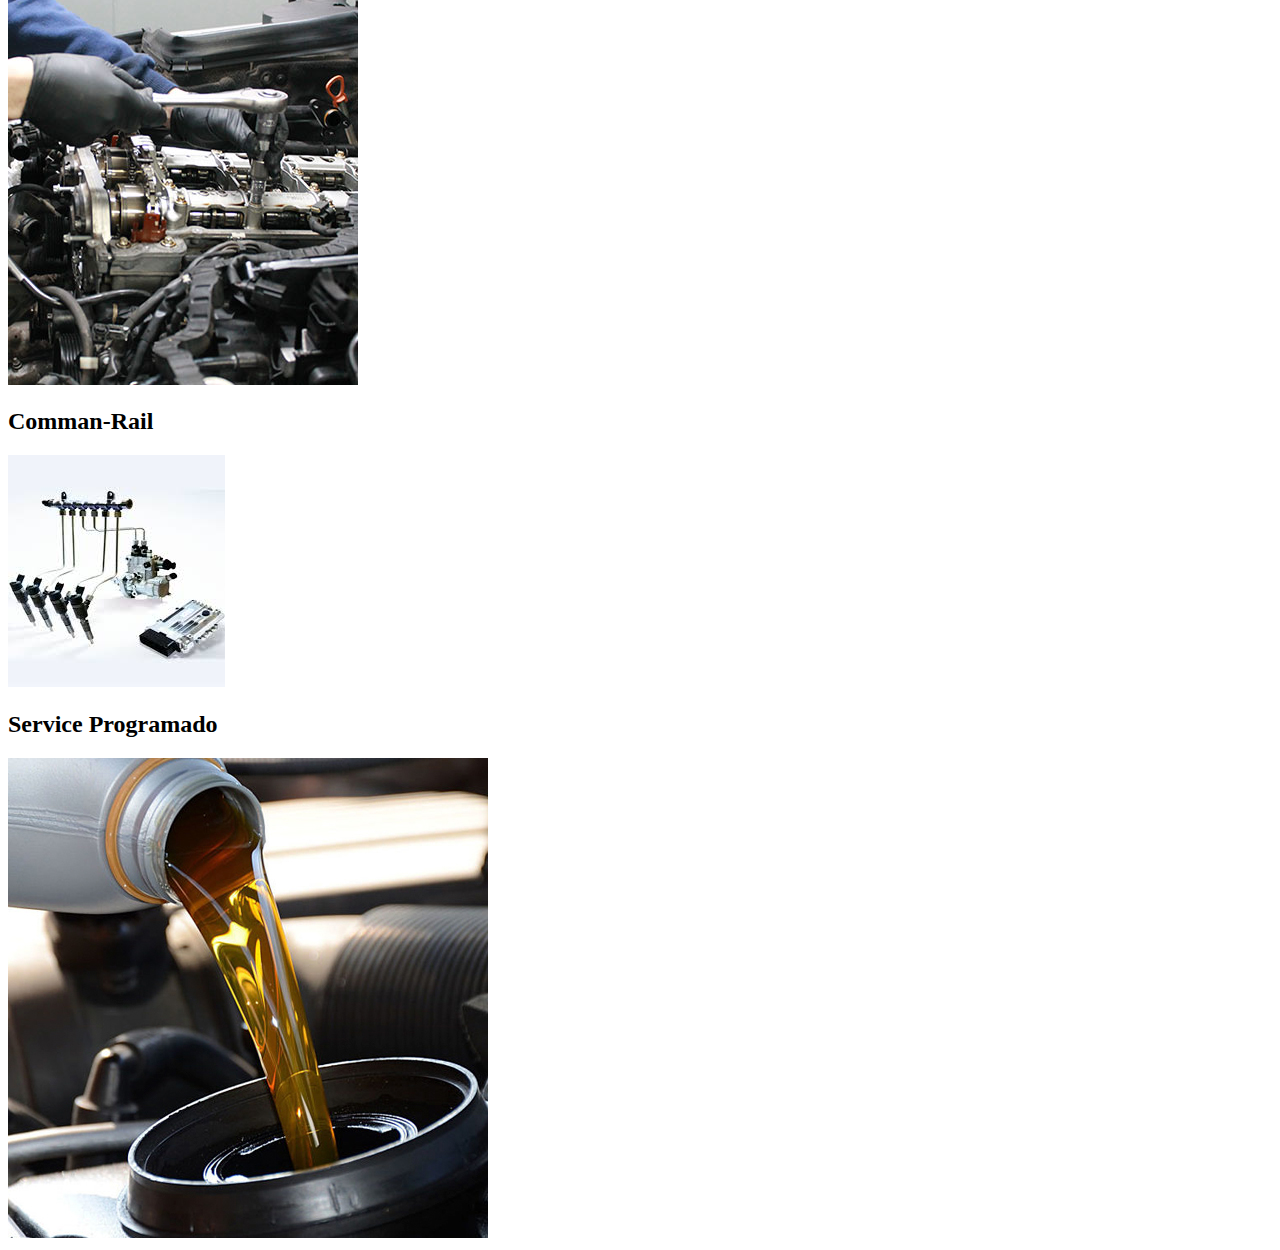
==== commit 964fd505: "datos y comienzo de nueva pagina" ====
--- a/index.html
+++ b/index.html
@@ -9,7 +9,7 @@
     <title>JF Mecanica-Inyeccion</title>
 </head>
 <body>
-  <header class="text-center">
+  <header class="bg-black text-center">
     <img src="img/logo-nombre.jpeg" alt="" class="img-fluid">
   </header>
     <nav class="navbar navbar-expand-lg menu py-3">
@@ -21,10 +21,10 @@
           <div class="collapse navbar-collapse" id="navbarSupportedContent">
             <ul class="navbar-nav ms-auto mb-2 mb-lg-0">
               <li class="nav-item">
-                <a class="nav-link active text-white" aria-current="page" href="#">Inicio</a>
+                <a class="nav-link active text-white" aria-current="page" href="">Inicio</a>
               </li>
               <li class="nav-item">
-                <a class="nav-link text-white" href="#">Mecanica-Inyeccion</a>
+                <a class="nav-link text-white" href="mecanica.html">Mecanica-Inyeccion</a>
               </li>
               <li class="nav-item">
                 <a class="nav-link text-white" href="#">Comman-Rail</a>
@@ -43,7 +43,8 @@
         <div class="container">
           <div class="text-center">
             <h1 class="text-white">Quienes somos?</h1>
-            <p class="lead text-white">Lorem ipsum, dolor sit amet consectetur adipisicing elit. Cum quidem, repellendus sapiente atque unde error.
+            <p class="lead text-white">
+              Somos un taller dedicado al rubro del automotor, brindando todas las soluciones y el mejor servicio a nuestros clientes que confian en nosotros
             </p>
           </div>
           <img src="img/icon-auto-mediano.png" alt="" class="d-none d-sm-block">
@@ -55,19 +56,19 @@
             <h1 class="text-center text.black p-2">Nuestra Política</h1>
             <div class="col-md-6">
                 <img src="img/entrega-escrito.svg" alt="" class="w-50 p-3">
-                <p>Lorem ipsum, dolor sit amet consectetur adipisicing elit. Necessitatibus iure dolorem corporis esse excepturi laboriosam?</p>
+                <p>Entregamos por escrito tiempos y valores de los trabajos realizados</p>
             </div>
             <div class="col-md-6">
                 <img src="img/historial.svg" alt="" class="w-50 p-3">
-                <p>Lorem ipsum, dolor sit amet consectetur adipisicing elit. Necessitatibus iure dolorem corporis esse excepturi laboriosam?</p>
+                <p>Transparencia en costos y devolución de piezas reemplazadas</p>
             </div>
             <div class="col-md-6">
                 <img src="img/limpio-ordenado.svg" alt="" class="w-50 p-3">
-                <p>Lorem ipsum, dolor sit amet consectetur adipisicing elit. Necessitatibus iure dolorem corporis esse excepturi laboriosam?</p>
+                <p>Nuestro taller es un ambiente limpio y ordenado</p>
             </div>
             <div class="col-md-6">
                 <img src="img/transparencia.svg" alt="" class="w-50 p-3">
-                <p>Lorem ipsum, dolor sit amet consectetur adipisicing elit. Necessitatibus iure dolorem corporis esse excepturi laboriosam?</p>
+                <p>Brindamos un historial de mantenimientos realizados a su vehículo</p>
             </div>
           </div>
         </div>
@@ -75,6 +76,7 @@
     <section>
         <div class="container">
           <div class="row">
+            <h1 class="text-center text.black p-2">Nuestros Servicios</h1>
             <div class="col-md-3">
               <h2>Mecanica General</h2>
               <img src="img/servicio-mecanica-integral-1.jpg" alt="" class="w-50 p-3">
@@ -93,7 +95,8 @@
             </div>
           </div>
         </div>
-      </section>  
+      </section>
+
     <script src="https://cdn.jsdelivr.net/npm/bootstrap@5.3.0-alpha1/dist/js/bootstrap.bundle.min.js" integrity="sha384-w76AqPfDkMBDXo30jS1Sgez6pr3x5MlQ1ZAGC+nuZB+EYdgRZgiwxhTBTkF7CXvN" crossorigin="anonymous"></script>
 </body>
 </html>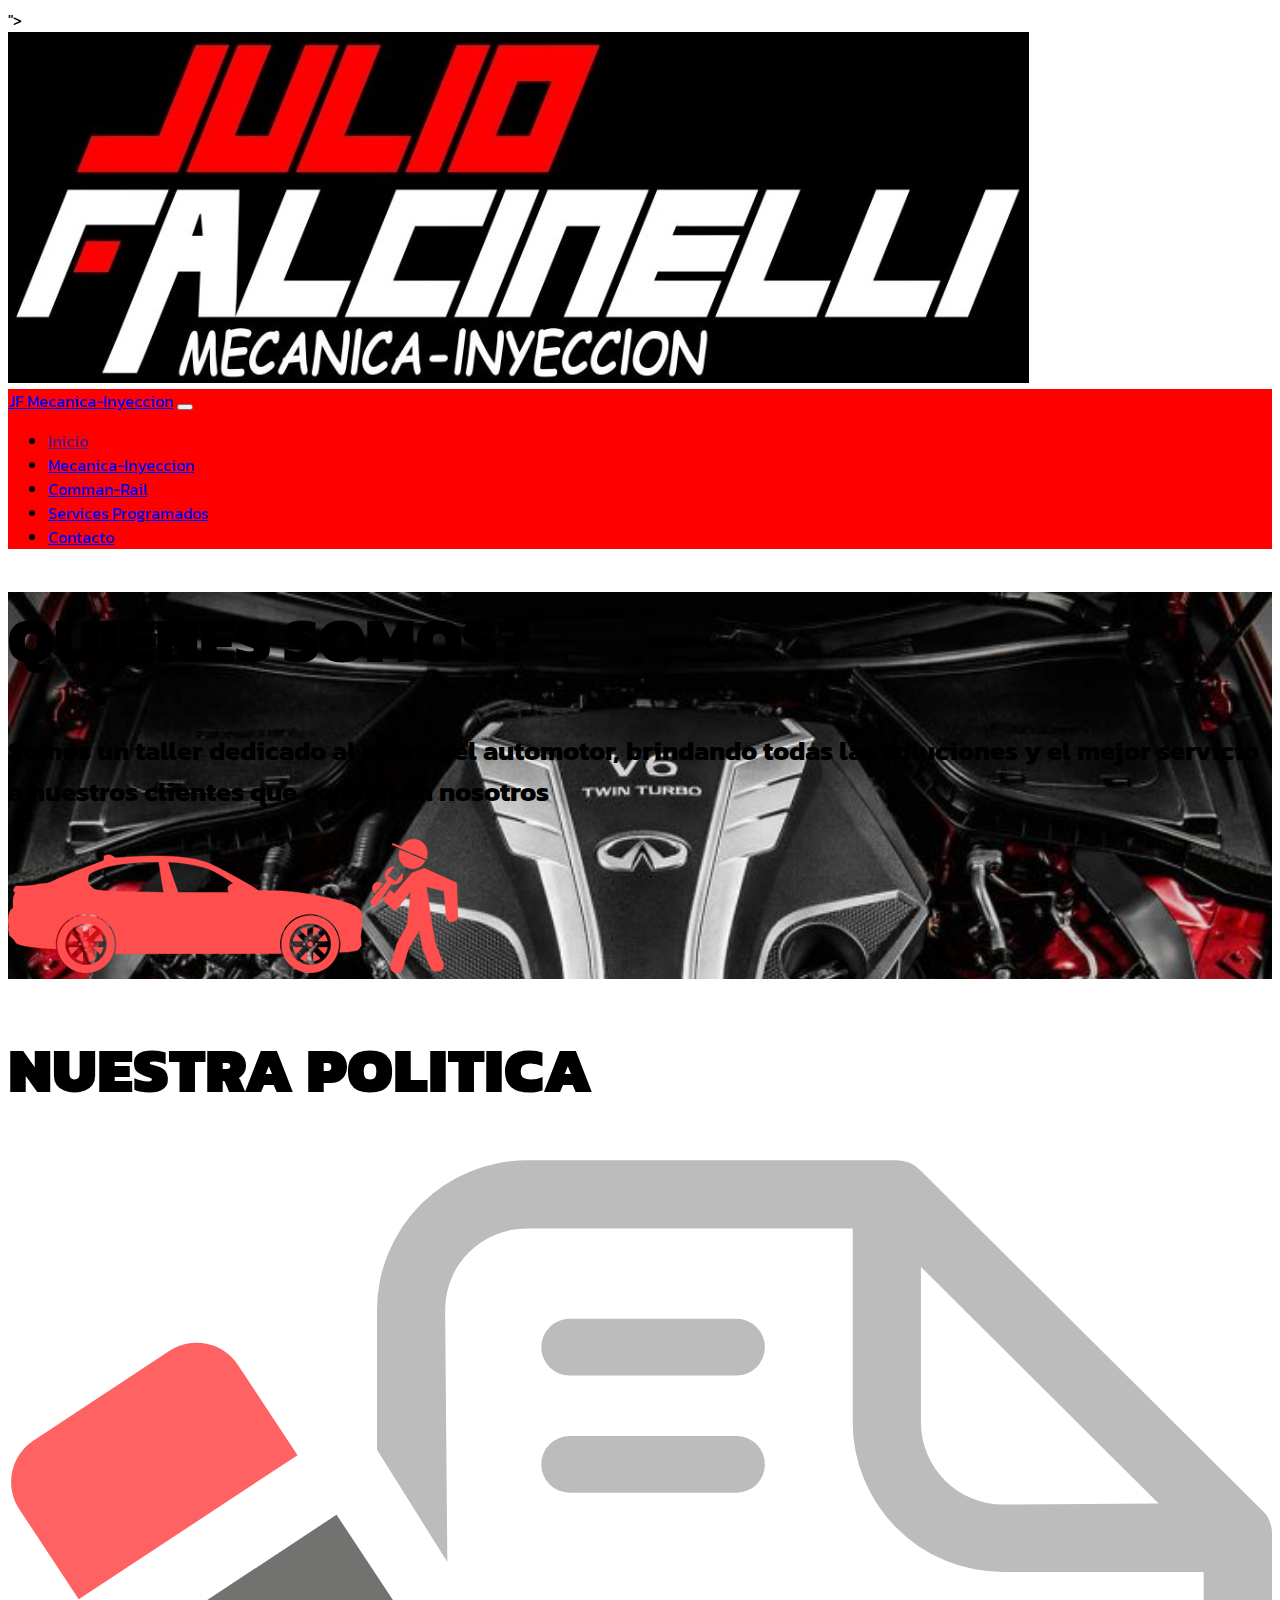
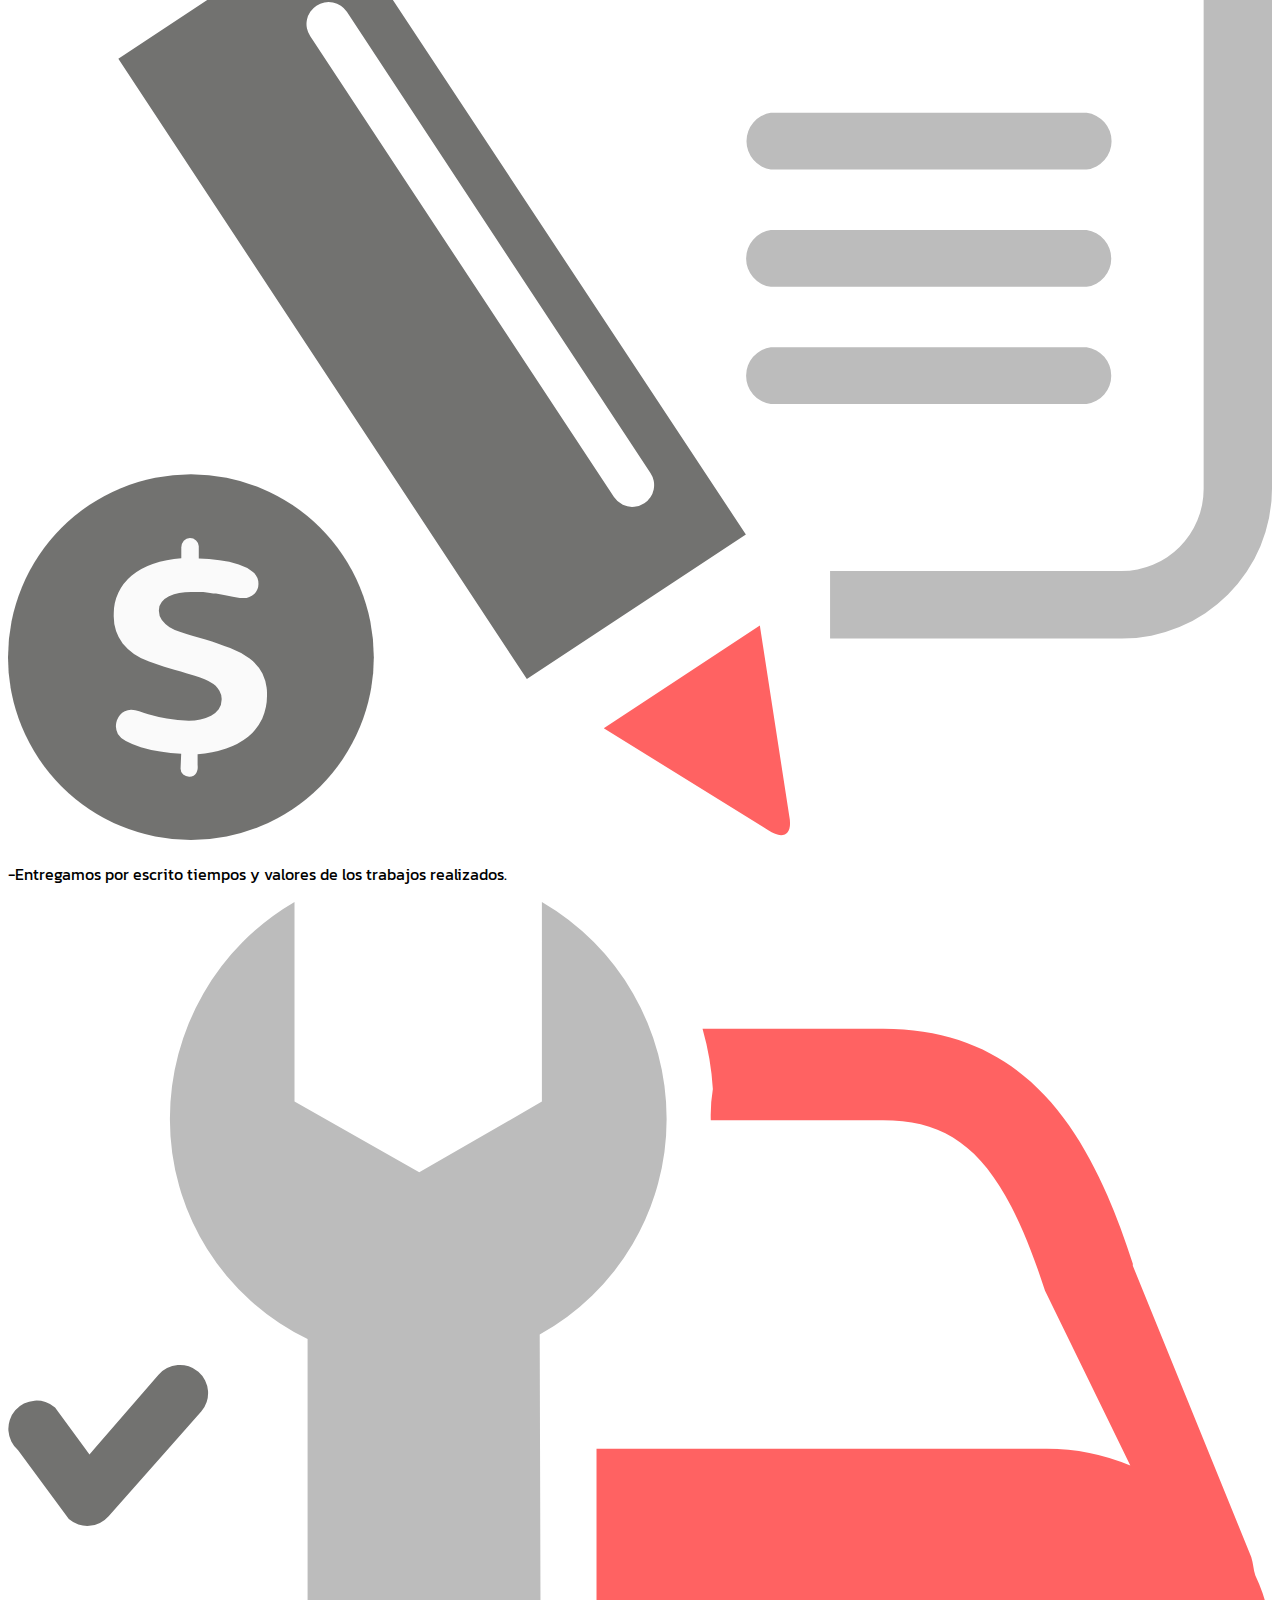
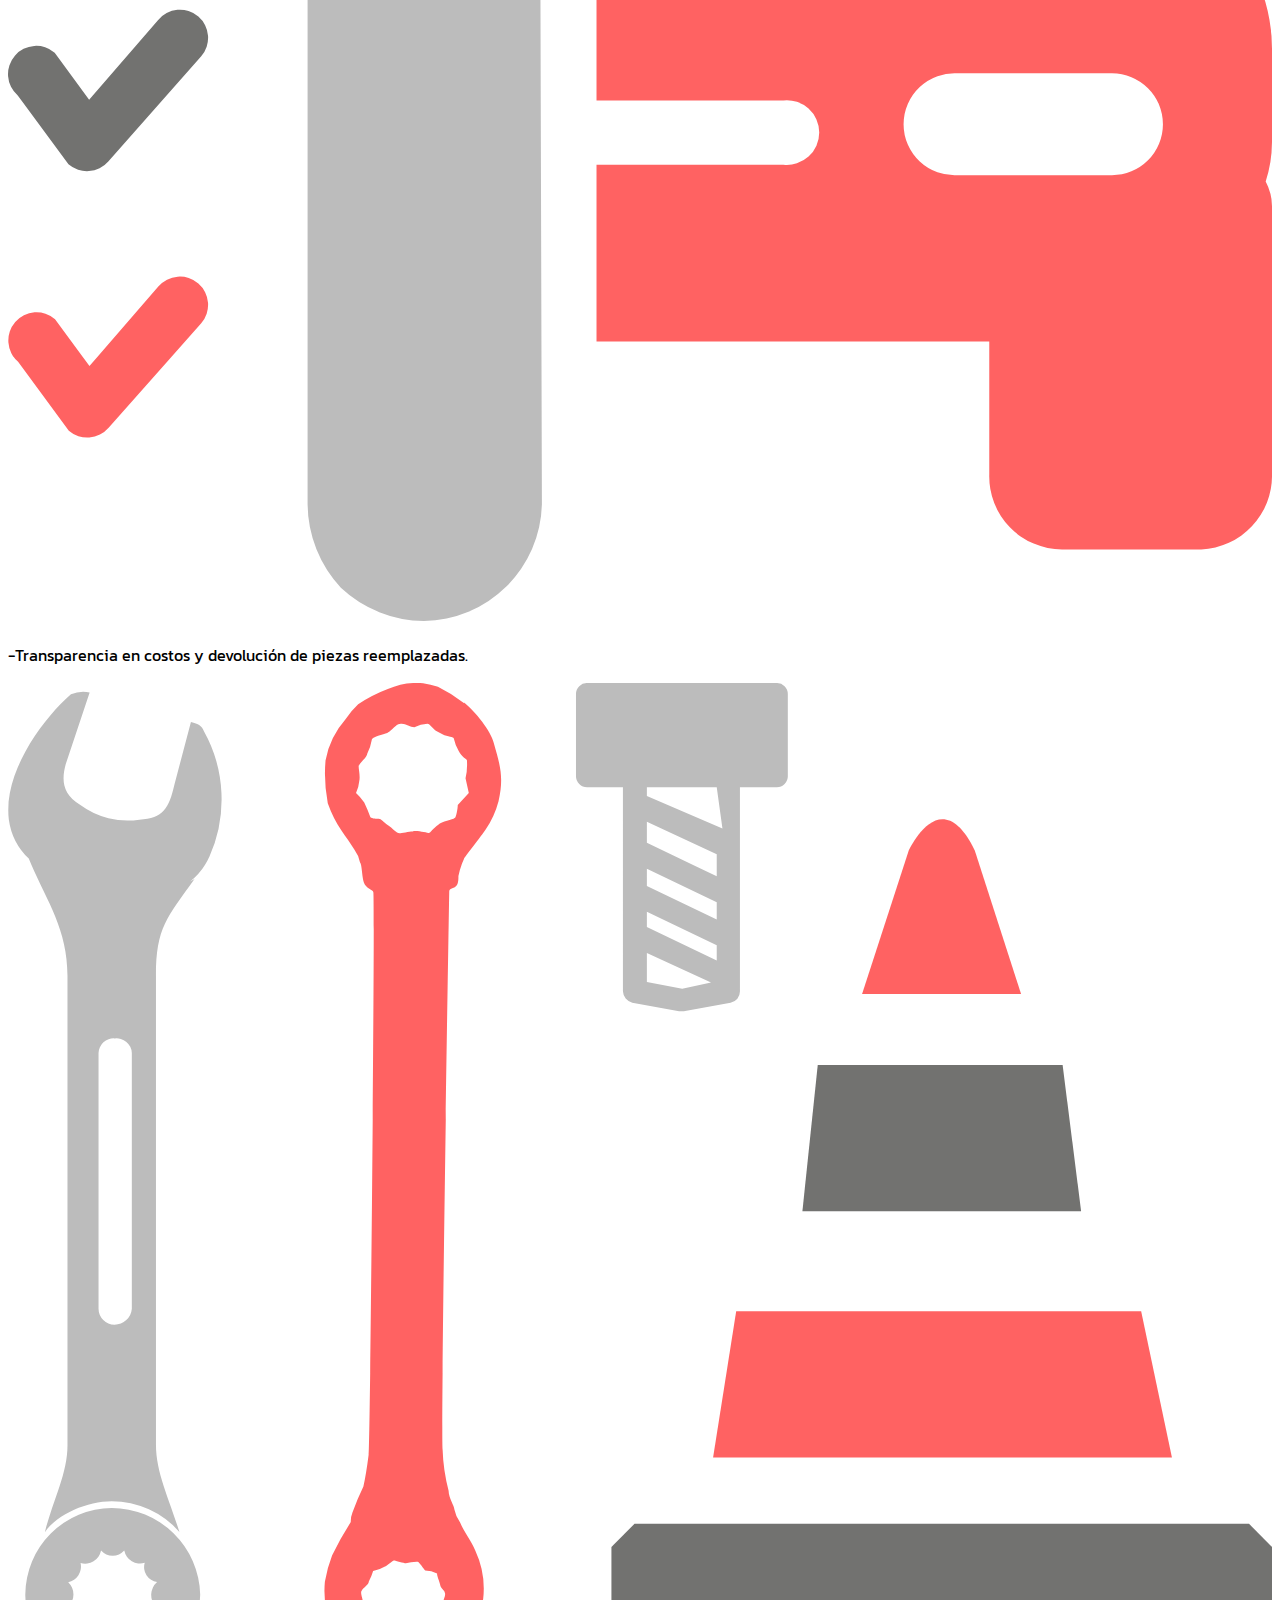
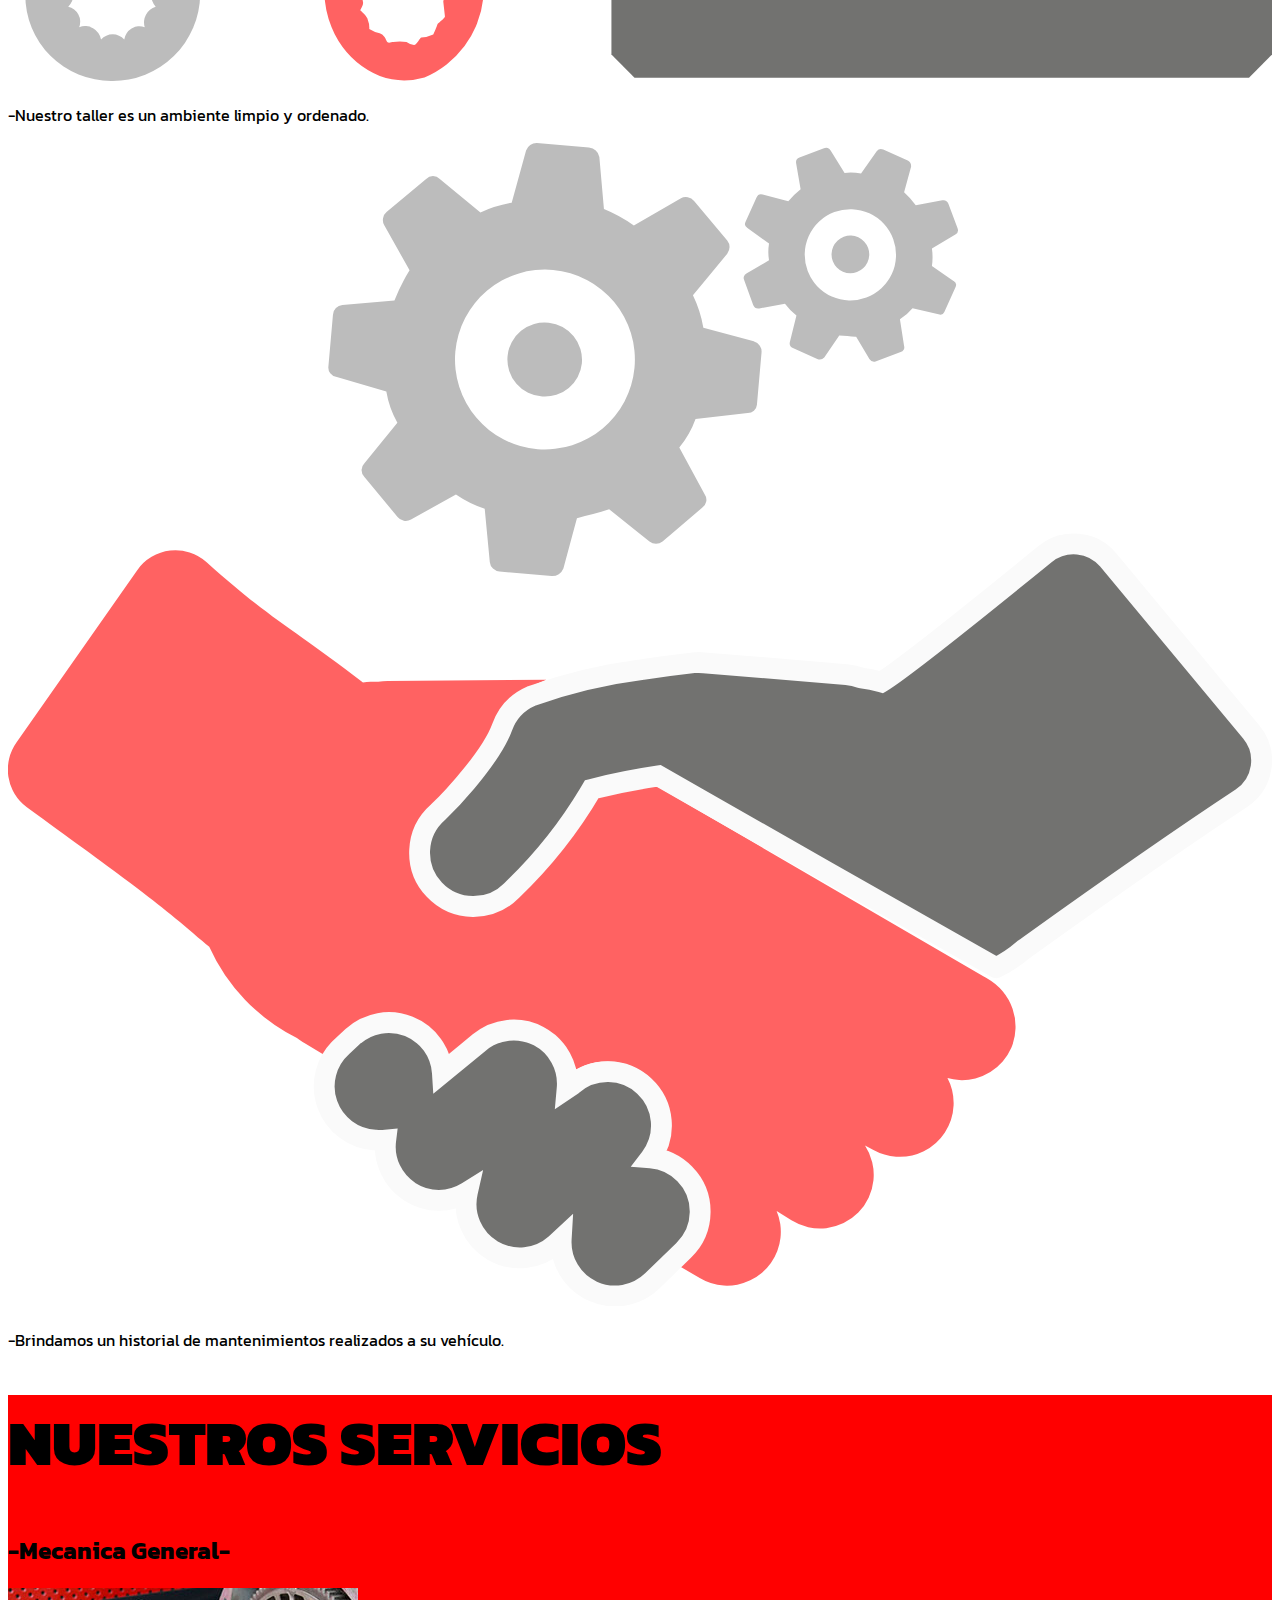
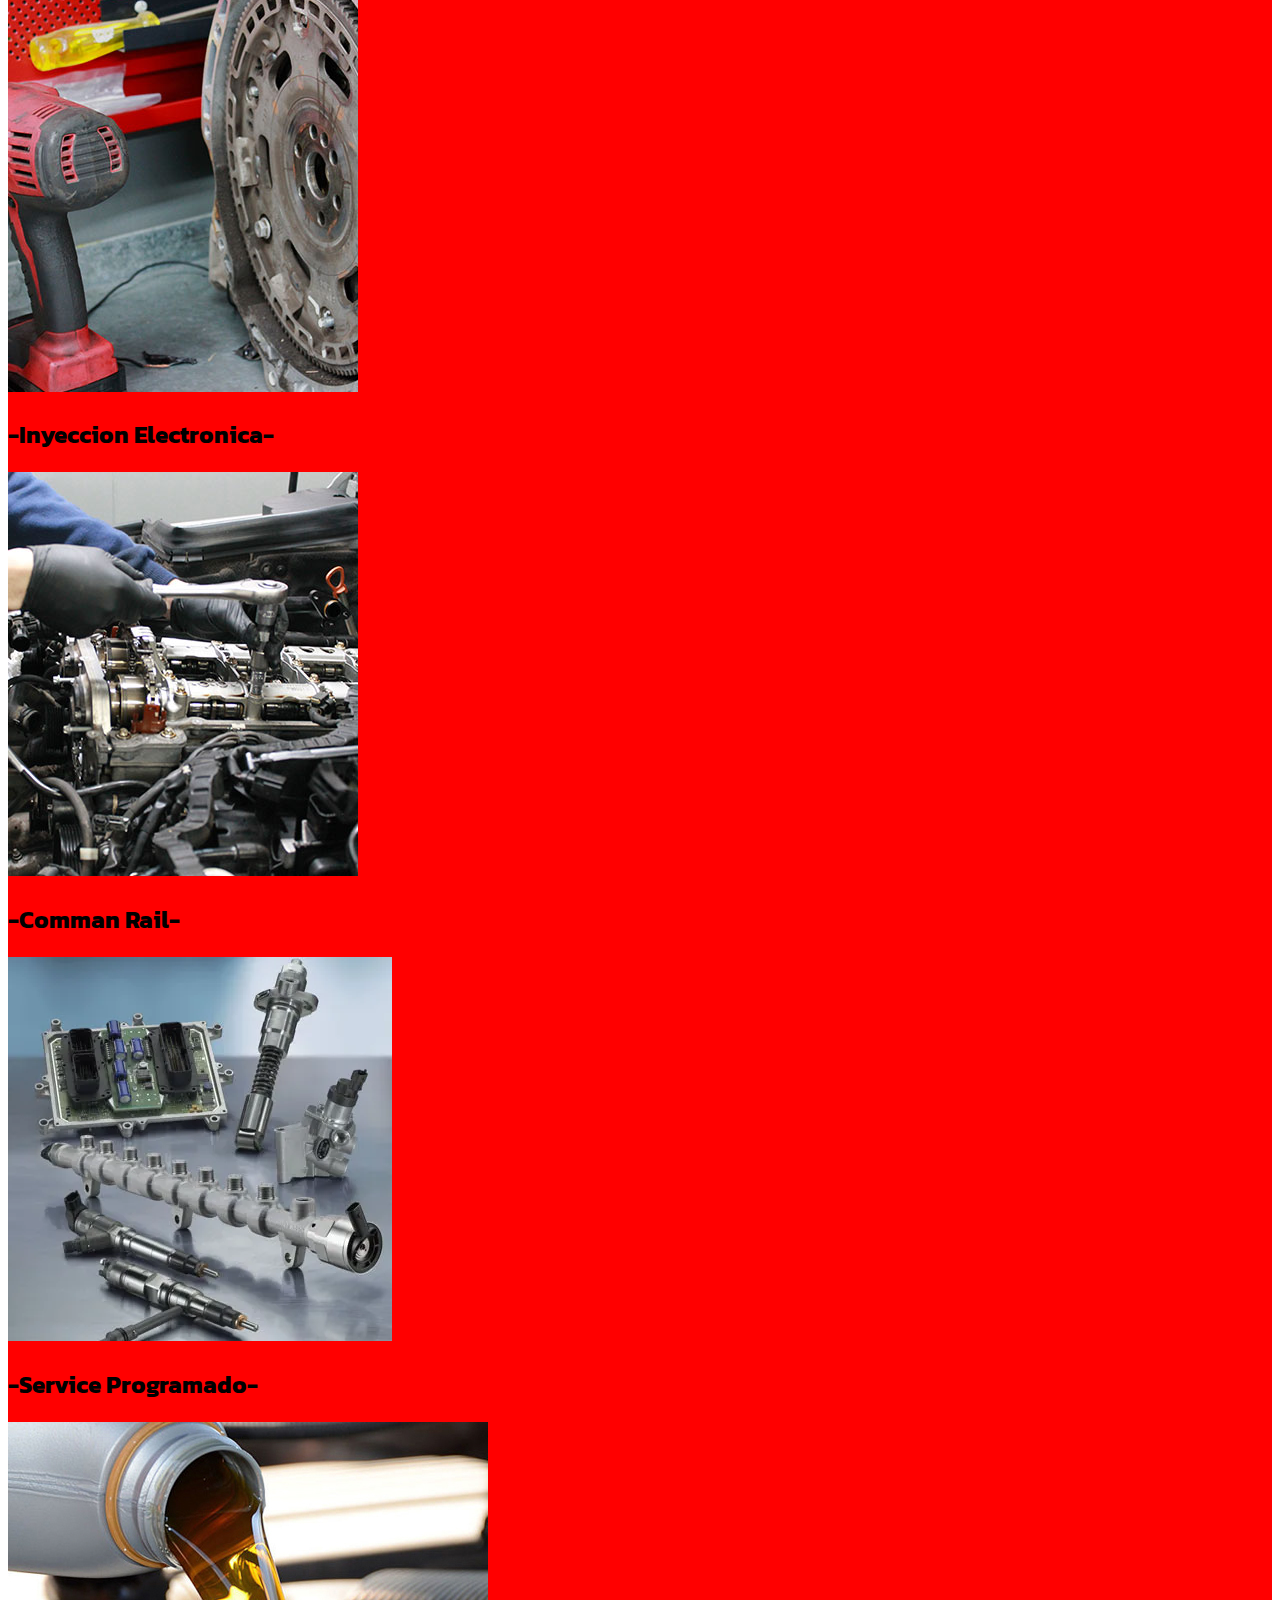
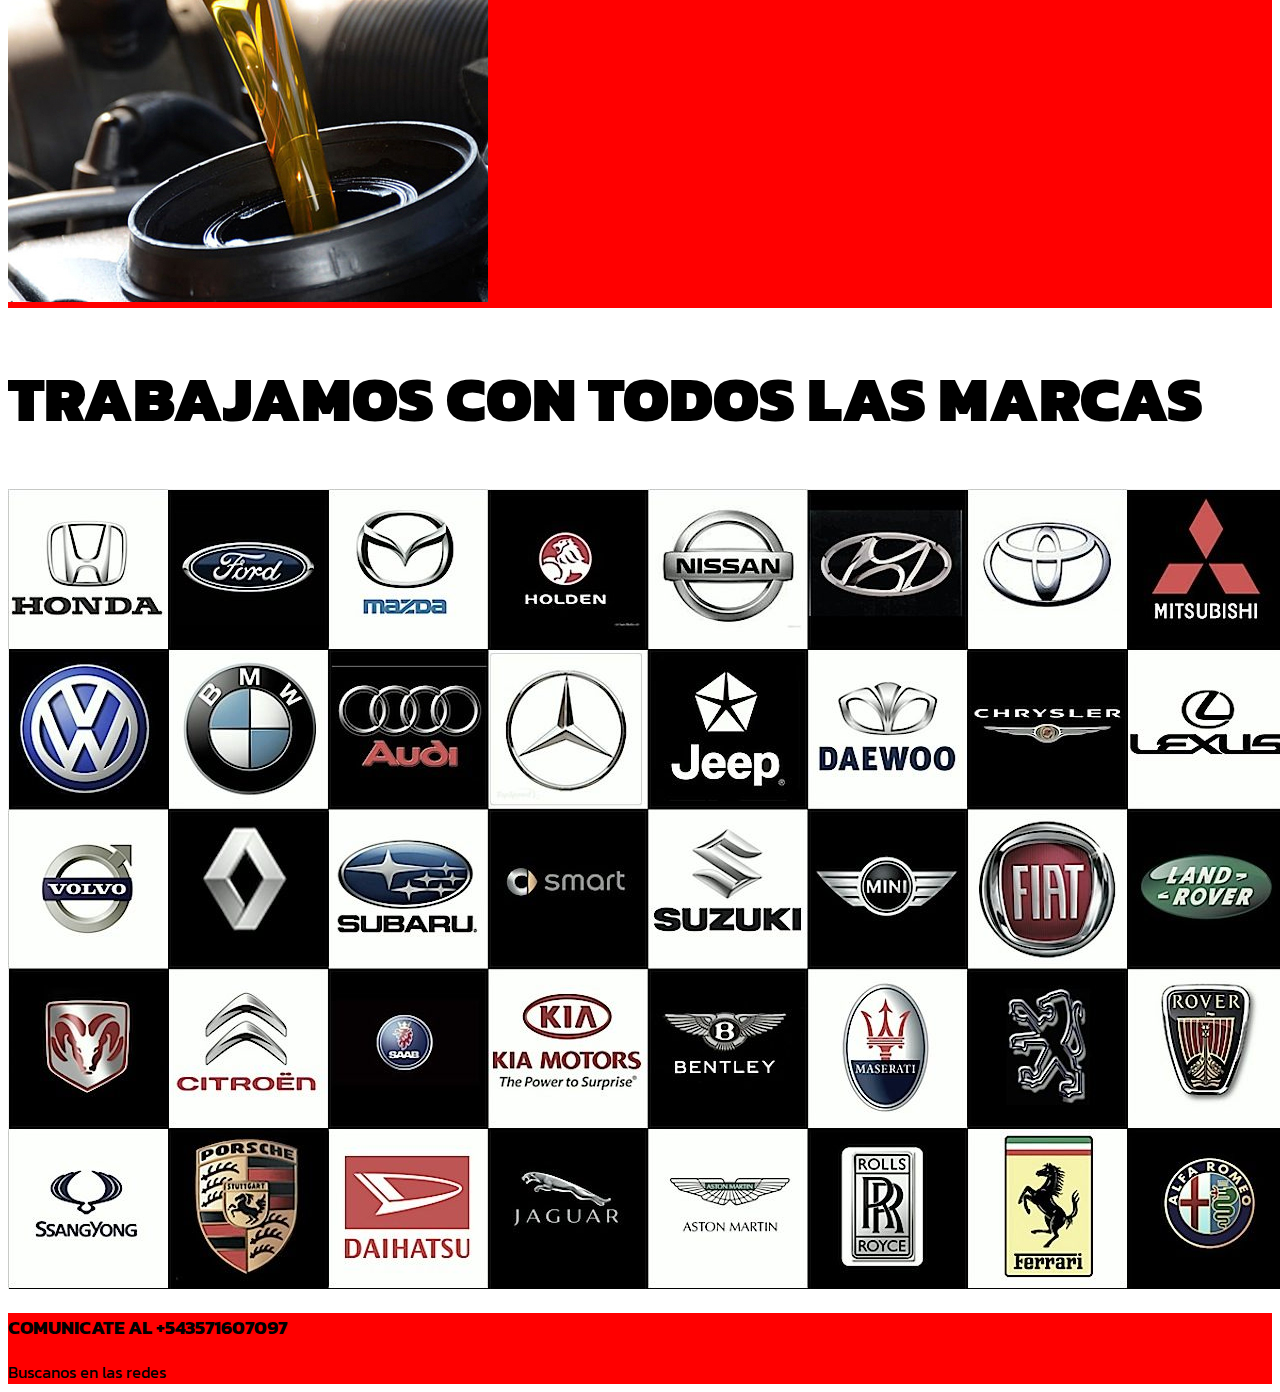
==== commit 4b8cc116: "detalles y pie de pagina" ====
--- a/index.html
+++ b/index.html
@@ -6,6 +6,8 @@
     <meta name="viewport" content="width=device-width, initial-scale=1.0">
     <link href="https://cdn.jsdelivr.net/npm/bootstrap@5.3.0-alpha1/dist/css/bootstrap.min.css" rel="stylesheet" integrity="sha384-GLhlTQ8iRABdZLl6O3oVMWSktQOp6b7In1Zl3/Jr59b6EGGoI1aFkw7cmDA6j6gD" crossorigin="anonymous">
     <link rel="stylesheet" href="css/style.css">
+    <link rel="stylesheet" href="https://cdnjs.cloudflare.com/ajax/libs/font-awesome/6.2.1/css/all.min.css" integrity="sha512-MV7K8+y+gLIBoVD59lQIYicR65iaqukzvf/nwasF0nqhPay5w/9lJmVM2hMDcnK1OnMGCdVK+iQrJ7lzPJQd1w==" crossorigin="anonymous" referrerpolicy="no-referrer" />">
+    <link href="https://fonts.googleapis.com/css2?family=Kanit:ital,wght@0,400;0,700;0,900;1,400;1,700;1,900&display=swap" rel="stylesheet">
     <title>JF Mecanica-Inyeccion</title>
 </head>
 <body>
@@ -24,7 +26,7 @@
                 <a class="nav-link active text-white" aria-current="page" href="">Inicio</a>
               </li>
               <li class="nav-item">
-                <a class="nav-link text-white" href="mecanica.html">Mecanica-Inyeccion</a>
+                <a class="nav-link text-white" href="pages/mecanica.html">Mecanica-Inyeccion</a>
               </li>
               <li class="nav-item">
                 <a class="nav-link text-white" href="#">Comman-Rail</a>
@@ -39,64 +41,84 @@
           </div>
         </div>
     </nav>
-    <section class="bg-black p-5 text-center text-sm-star">
+    <section class="nosotros bg-black p-5 text-sm-star">
         <div class="container">
-          <div class="text-center">
-            <h1 class="text-white">Quienes somos?</h1>
-            <p class="lead text-white">
+          <div class="row">
+            <div class="text-center">
+            <h1 class="text-white">QUIENES SOMOS?</h1>
+            <p class="descripcion lead text-white">
               Somos un taller dedicado al rubro del automotor, brindando todas las soluciones y el mejor servicio a nuestros clientes que confian en nosotros
             </p>
-          </div>
-          <img src="img/icon-auto-mediano.png" alt="" class="d-none d-sm-block">
+            </div>
+            <img src="img/icon-auto-mediano.png" alt="" class="vehiculo img-fluid d-none d-sm-block">
+          </div> 
         </div>
     </section>
     <section>
         <div class="container">
           <div class="row">
-            <h1 class="text-center text.black p-2">Nuestra Política</h1>
+            <h1 class="text-center text.black p-2">NUESTRA POLITICA</h1>
             <div class="col-md-6">
                 <img src="img/entrega-escrito.svg" alt="" class="w-50 p-3">
-                <p>Entregamos por escrito tiempos y valores de los trabajos realizados</p>
+                <p class="h5">-Entregamos por escrito tiempos y valores de los trabajos realizados.</p>
             </div>
             <div class="col-md-6">
                 <img src="img/historial.svg" alt="" class="w-50 p-3">
-                <p>Transparencia en costos y devolución de piezas reemplazadas</p>
+                <p class="h5">-Transparencia en costos y devolución de piezas reemplazadas.</p>
             </div>
             <div class="col-md-6">
                 <img src="img/limpio-ordenado.svg" alt="" class="w-50 p-3">
-                <p>Nuestro taller es un ambiente limpio y ordenado</p>
+                <p class="h5">-Nuestro taller es un ambiente limpio y ordenado.</p>
             </div>
             <div class="col-md-6">
                 <img src="img/transparencia.svg" alt="" class="w-50 p-3">
-                <p>Brindamos un historial de mantenimientos realizados a su vehículo</p>
+                <p class="h5">-Brindamos un historial de mantenimientos realizados a su vehículo.</p>
             </div>
           </div>
         </div>
     </section>
-    <section>
+    <section class="servicios">
         <div class="container">
           <div class="row">
-            <h1 class="text-center text.black p-2">Nuestros Servicios</h1>
-            <div class="col-md-3">
-              <h2>Mecanica General</h2>
-              <img src="img/servicio-mecanica-integral-1.jpg" alt="" class="w-50 p-3">
+            <h1 class="text-center text-white p-4">NUESTROS SERVICIOS</h1>
+            <div class="col-md-6">
+              <h2 class="text-white">-Mecanica General-</h2>
+              <img src="img/servicio-mecanica-integral-1.jpg" alt="" class="w-50 p-3 d-none d-sm-block">
             </div>
-            <div class="col-md-3">
-              <h2>Inyeccion Electronica</h2>
-              <img src="img/servicio-inyeccion-electronica-2.jpg" alt="" class="w-50 p-3">
+            <div class="col-md-6">
+              <h2 class="text-white text-center">-Inyeccion Electronica-</h2>
+              <img src="img/servicio-inyeccion-electronica-2.jpg" alt="" class="w-50 p-3 d-none d-sm-block">
             </div>
-            <div class="col-md-3">
-              <h2>Comman-Rail</h2>
-              <img src="img/commonrail.jpg" alt="" class="w-50 p-3">
+            <div class="col-md-6">
+              <h2 class="text-white">-Comman Rail-</h2>
+              <img src="img/commonrail.webp" alt="" class="w-50 p-3 d-none d-sm-block">
             </div>
-            <div class="col-md-3">
-              <h2>Service Programado</h2>
-              <img src="img/cambio-aceite.jpg" alt="" class="w-50 p-3">
+            <div class="col-md-6">
+              <h2 class="text-white text-center">-Service Programado-</h2>
+              <img src="img/cambio-aceite.jpg" alt="" class="w-50 p-3 d-none d-sm-block">
             </div>
           </div>
         </div>
       </section>
-
+      <section class="bg-black">
+        <div class="container">
+          <h1 class="text-center text-white">TRABAJAMOS CON TODOS LAS MARCAS</h1>
+          <img src="img/logos-marcas-coches.jpg" alt="" class="img-fluid">
+        </div>
+      </section>
+      <footer class="pie_de_pagina">
+        <div class="container">
+          <h3 class="text-center text-white">COMUNICATE AL +543571607097</h3>
+        </div>
+        <div class="text-center text-white">
+          Buscanos en las redes
+        </div> 
+        <div class="iconos text-center text-white">
+          <i class="fa-brands fa-square-instagram"></i>
+          <i class="fa-brands fa-facebook"></i>
+          <i class="fa-brands fa-whatsapp"></i>
+        </div>         
+      </footer>
     <script src="https://cdn.jsdelivr.net/npm/bootstrap@5.3.0-alpha1/dist/js/bootstrap.bundle.min.js" integrity="sha384-w76AqPfDkMBDXo30jS1Sgez6pr3x5MlQ1ZAGC+nuZB+EYdgRZgiwxhTBTkF7CXvN" crossorigin="anonymous"></script>
 </body>
 </html>--- a/css/style.css
+++ b/css/style.css
@@ -1,3 +1,28 @@
 .menu {
     background-color: red;
 }
+.vehiculo {
+    text-align: center;
+}
+.servicios {
+    background-color: red;
+}
+.pie_de_pagina {
+    background-color: red;
+}
+.nosotros {
+    background-image: url(../img/mt.jpg);
+    background-size: cover;
+    background-repeat: no-repeat;
+}
+.descripcion {
+    font-size: 1.7rem;
+    font-weight: 700;
+}
+body {
+    font-family: 'Kanit', sans-serif;
+}
+h1 {
+    font-size: 4rem;
+    font-weight: 900;
+}    